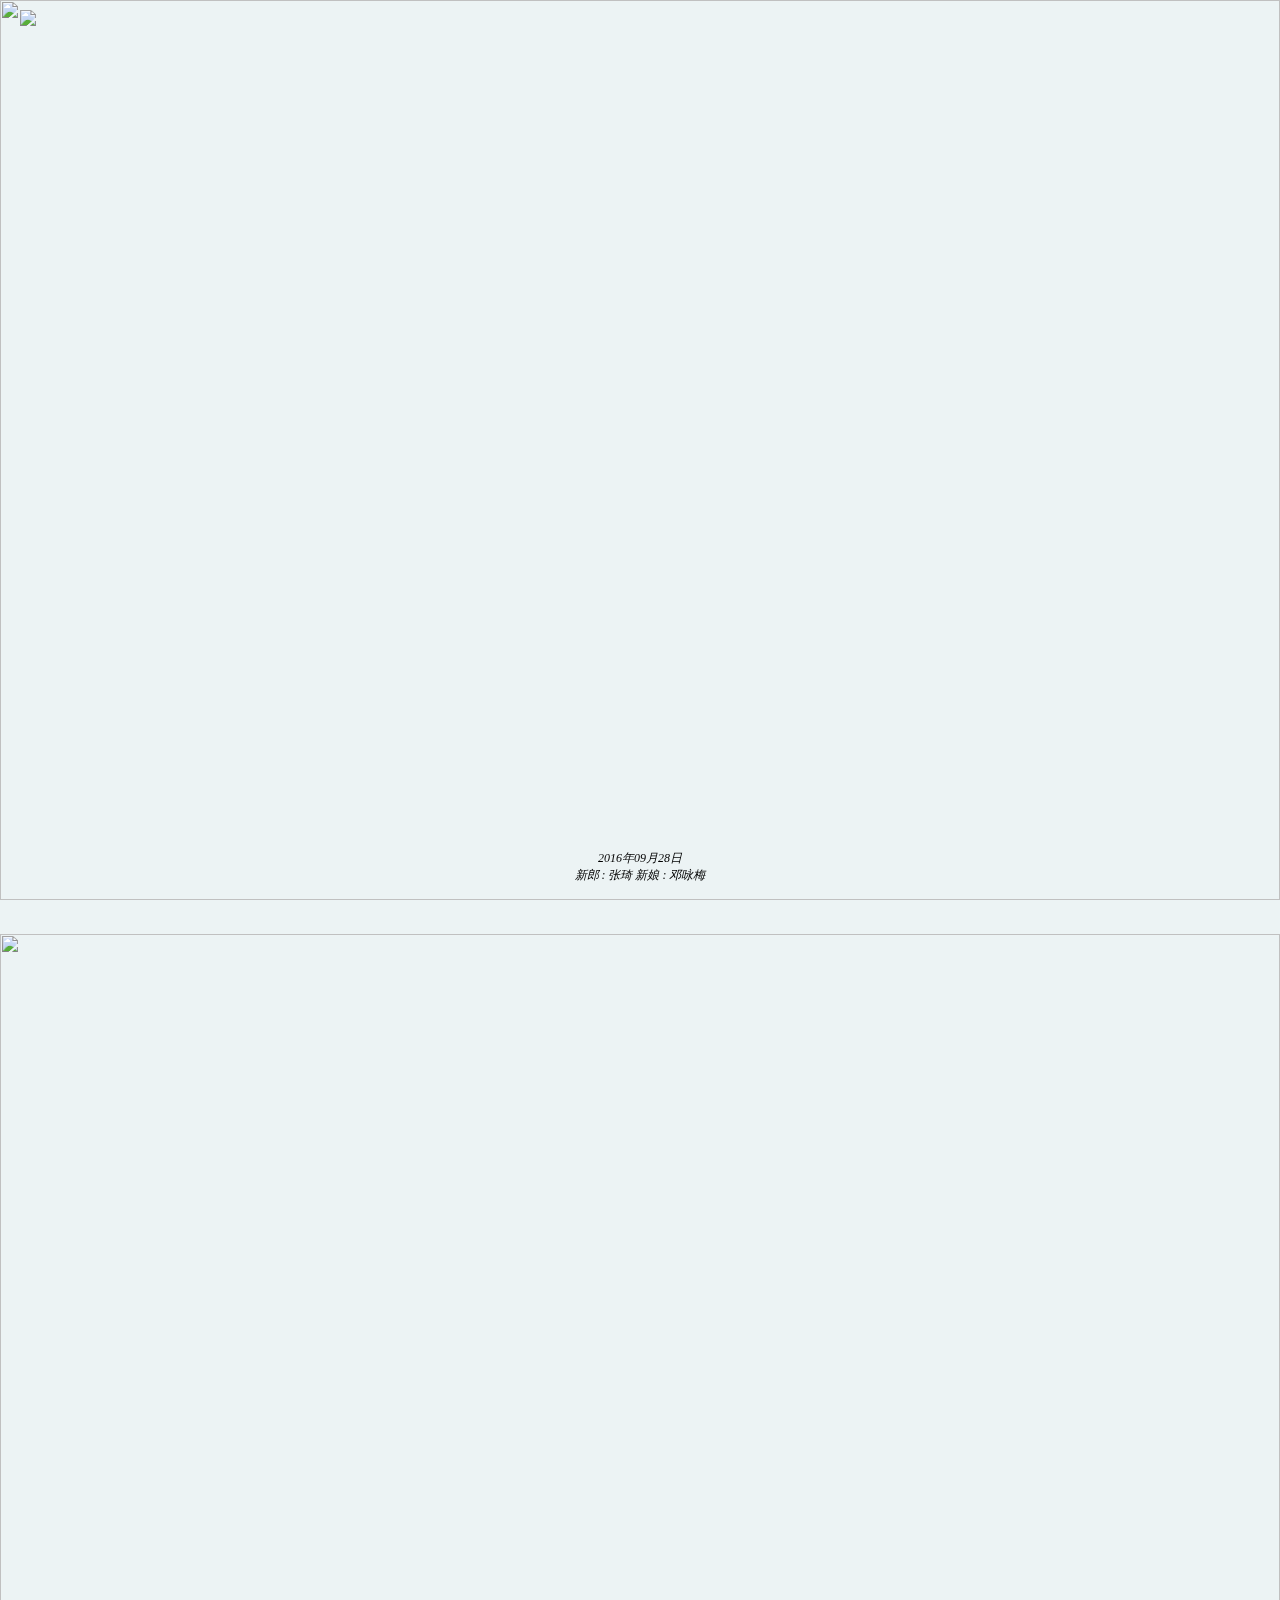
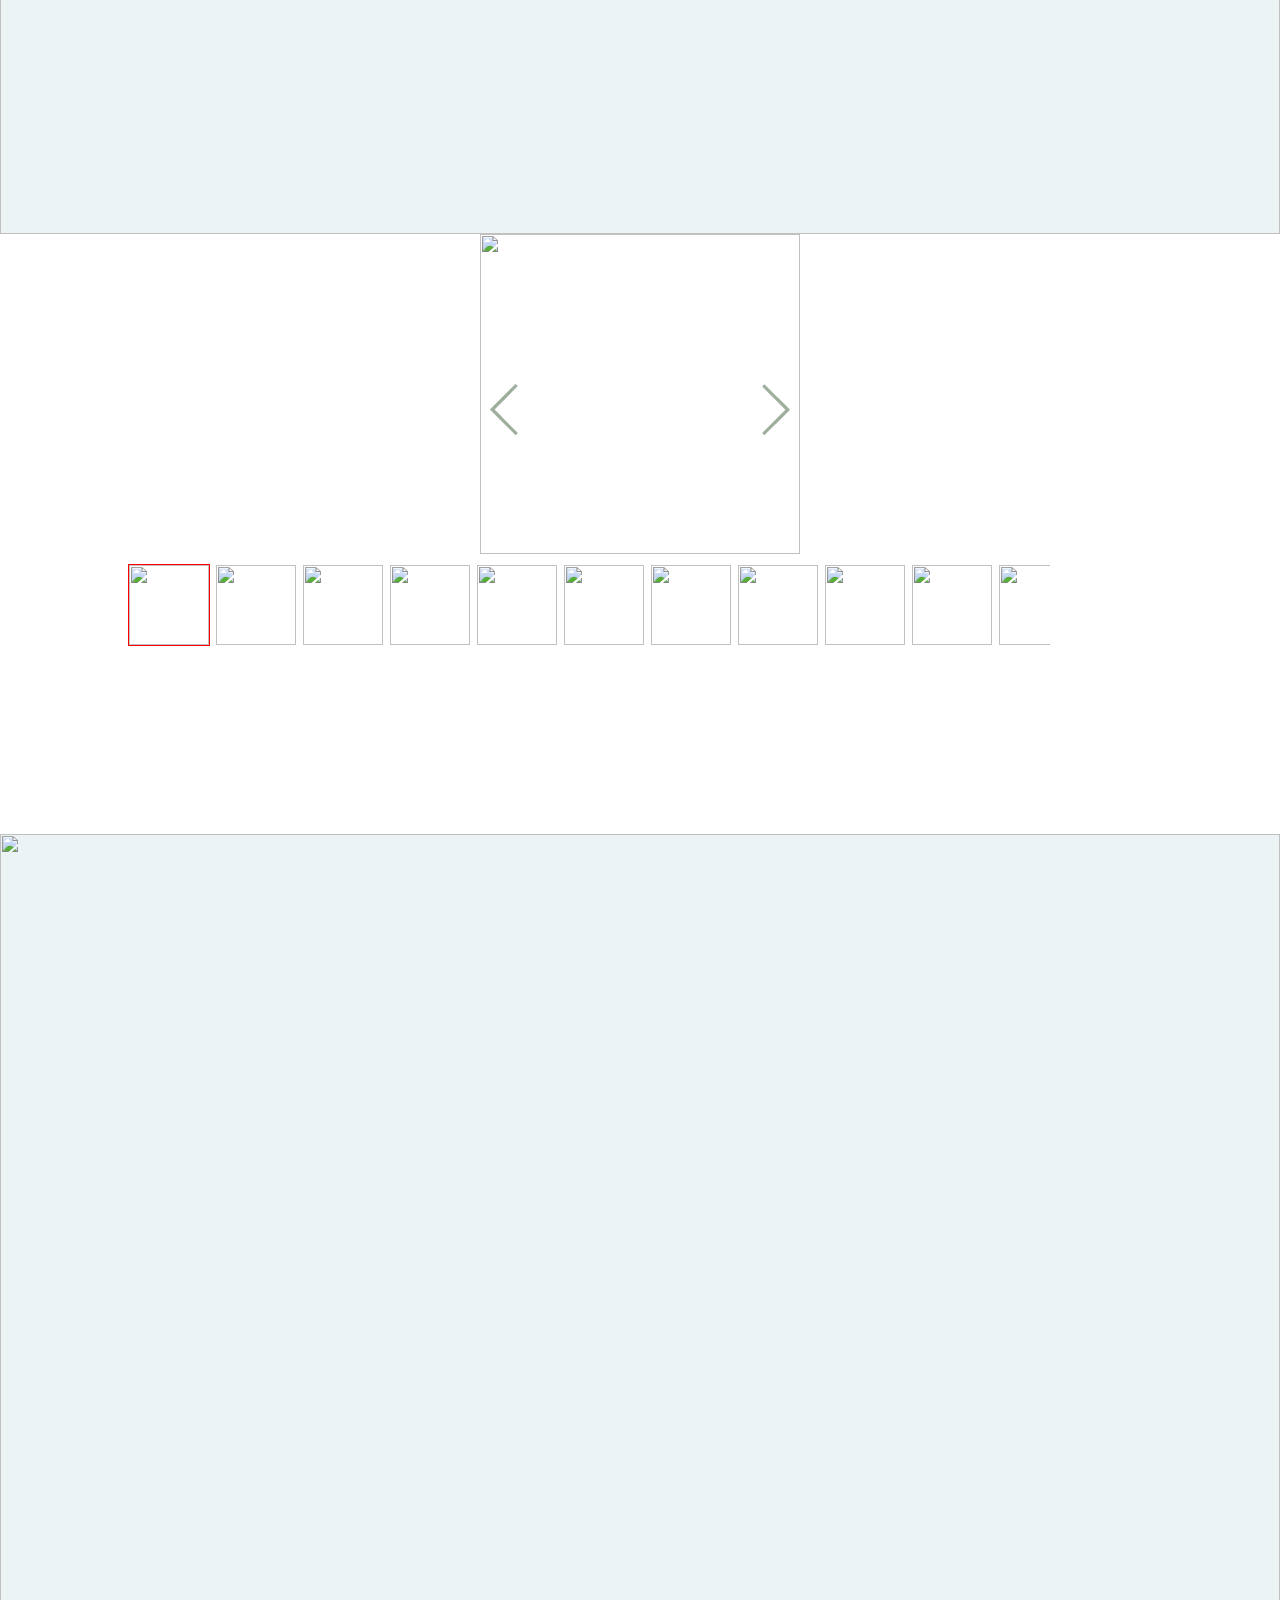
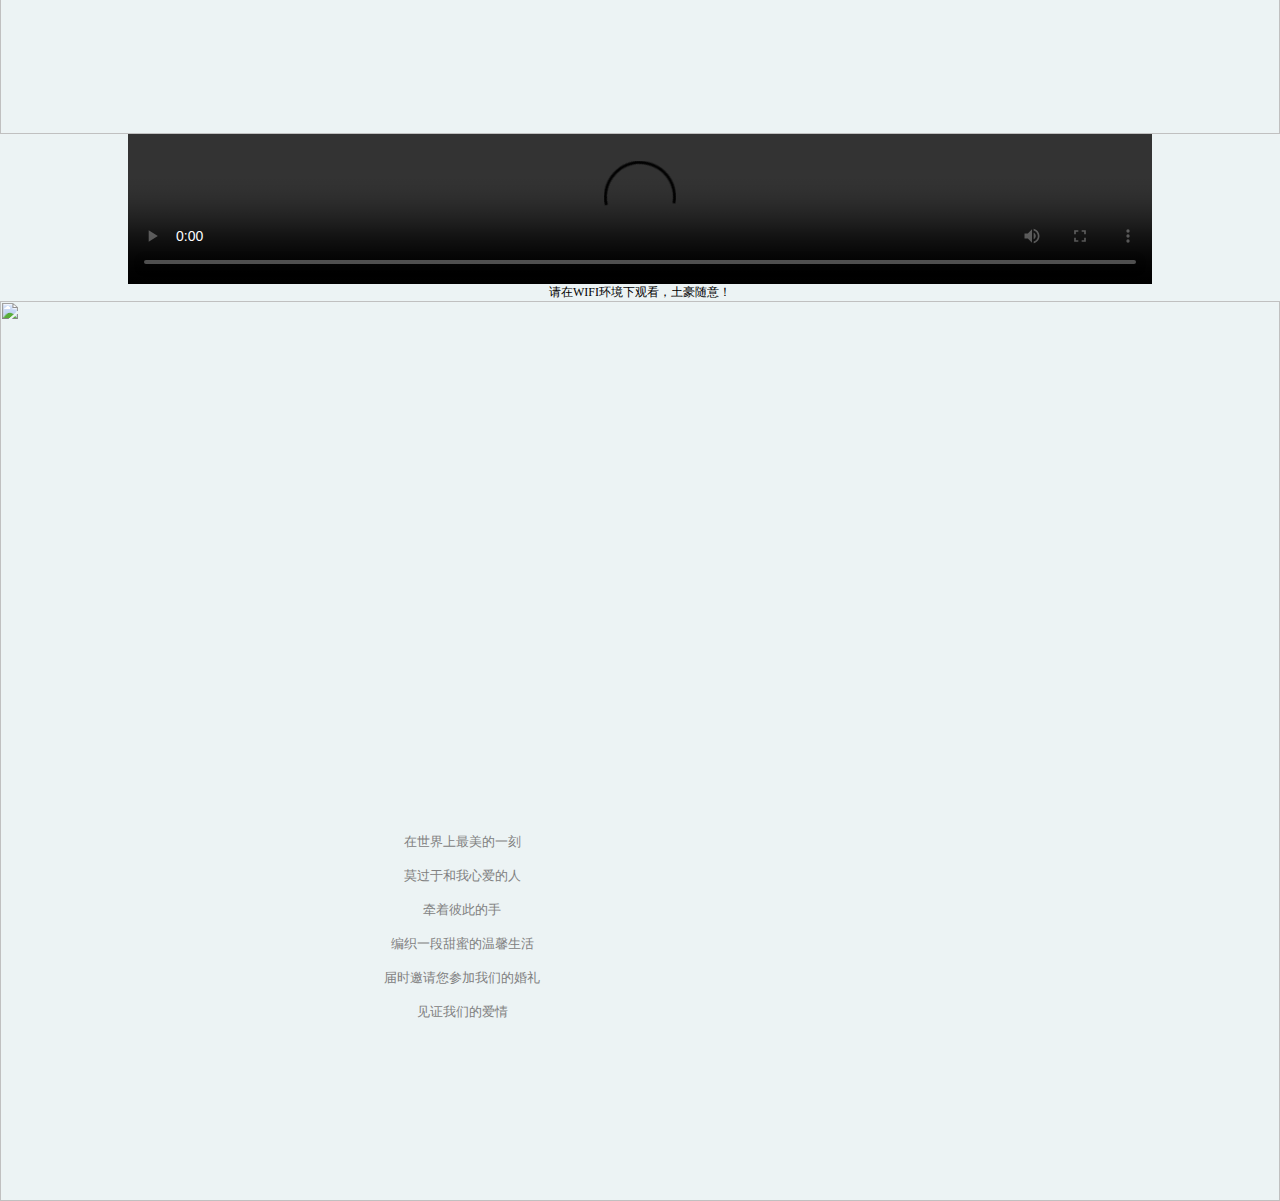
==== wedding.html @ bf387ba0 "update" ====
﻿<html>
  <head>
    <meta charset="UTF-8">
    <title>微喜贴-张琦&邓咏梅</title>
    <meta name="viewport" content="width=device-width, initial-scale=1">
    <link href="css/base.css" rel="stylesheet" type="text/css" />
    <script type="text/javascript" src="js/jquery-1.7.2.min.js" ></script>
    <script language="javascript">
      var imgUrl = "http://server.fjqyx.com:8079/userPhoto/3105/46950/S003.jpg";  //注意必须是绝对路径

       var lineLink = "https://qywed.github.io/wedding.html";   //同样，必须是绝对路径
       var descContent = '时间: 2016-9-28 12:00\r\n地点: 湖北省黄冈市蕲春县张榜镇'; //分享给朋友或朋友圈时的文字简介
       var shareTitle = '张琦&邓咏梅';  //分享title
       var appid = ''; //apiID，可留空
       
       function shareFriend() {
           WeixinJSBridge.invoke('sendAppMessage',{
               "appid": appid,
               "img_url": imgUrl,
               "img_width": "200",
               "img_height": "200",
               "link": lineLink,
               "desc": descContent,
               "title": shareTitle
           }, function(res) {
               //_report('send_msg', res.err_msg);
           })
       }
       function shareTimeline() {
           WeixinJSBridge.invoke('shareTimeline',{
               "img_url": imgUrl,
               "img_width": "200",
               "img_height": "200",
               "link": lineLink,
               "desc": descContent,
               "title": shareTitle
           }, function(res) {
                  //_report('timeline', res.err_msg);
           });
       }
       function shareWeibo() {
           WeixinJSBridge.invoke('shareWeibo',{
               "content": descContent,
               "url": lineLink,
           }, function(res) {
               //_report('weibo', res.err_msg);
           });
       }
       // 当微信内置浏览器完成内部初始化后会触发WeixinJSBridgeReady事件。
       document.addEventListener('WeixinJSBridgeReady', function onBridgeReady() {
           // 发送给好友
           WeixinJSBridge.on('menu:share:appmessage', function(argv){
               shareFriend();
           });
           // 分享到朋友圈
           WeixinJSBridge.on('menu:share:timeline', function(argv){
               shareTimeline();
           });
           // 分享到微博
           WeixinJSBridge.on('menu:share:weibo', function(argv){
               shareWeibo();
           });
       }, false);
    </script>
  </head>
  <style type="text/css">
.ban{ width: 100%; height:600px; position:relative; overflow:hidden;margin:0px auto 0 auto;background:#fff;padding:0px;}
.ban2{ width:320px; height:320px; position:relative; overflow:hidden;}
.ban2 ul{ position:absolute; left:0; top:0;}
.ban2 ul li{width:320px; height:320px;}
.prev{ float:left; cursor:pointer;}
.num{ height:82px;overflow:hidden; width:90%; position:relative;float:left;}
.min_pic{ padding-top:10px; width:80%;}
.num ul{ position:absolute; left:0; top:0;}
.num ul li{ width:80px; height:80px; margin-right:5px; padding:1px;}
.num ul li.on{ border:1px solid red; padding:0;}
.prev1{ position:absolute; top:150px; left:10px; width:28px; height:51px;z-index:9;cursor:pointer;}
.next1{ position:absolute; top:150px; right:10px; width:28px; height:51px;z-index:9;cursor:pointer;}
.mhc{ background:#000; width:100%;opacity:0.5;-moz-opacity:0.5;filter:alpha(Opacity=50); position:absolute; left:0; top:0; display:none;}

#float_dlg{position: fixed;top:10px;left: 20px;animation: spin 6s linear infinite;}
#bNav, #bNav2{text-align:center;}
/*动画方法*/
@keyframes spin {
0% {
       transform:rotate(0deg);
 }
 100% {
       transform:rotate(360deg);
 }
}
  </style>
  <body style="background: #ECF3F4">
    <audio id="bgmusic" controls="controls" Played="1" src="sound/love.m4a" hidden="true" >
    不支持audio
    </audio>
    <center>
      <div style="position:relative;text-align:center;">
        <img src="http://m.fjqyx.com/invite/templates/template4/img/cover.png" width="100%"/>
        <div style="position:relative;bottom:50px;z-index:10" border=1>
          <i>
            <p>2016年09月28日</p>
            <p>新郎 : 张琦   新娘 : 邓咏梅</p>      
          </i>
        </div>
      </div>
      <img src="http://m.fjqyx.com/invite/templates/template4/img/photo.png" width="100%" />
      <div class="ban" id="demo1">
      <div class="ban2" id="ban_pic1">
        <div class="prev1" id="prev1"><img src="images/index_tab_l.png" width="28" height="51"  alt=""/></div>
        <div class="next1" id="next1"><img src="images/index_tab_r.png" width="28" height="51"  alt=""/></div>
        <ul id="bNav">
          <li><a href="javascript:;"><img src="http://server.fjqyx.com:8079/userPhoto/3105/46950/S001.jpg" height="320" alt=""/></a></li>
          <li><a href="javascript:;"><img src="http://server.fjqyx.com:8079/userPhoto/3105/46950/S002.jpg" height="320" alt=""/></a></li>
          <li><a href="javascript:;"><img src="http://server.fjqyx.com:8079/userPhoto/3105/46950/S003.jpg" height="320" alt=""/></a></li>
          <li><a href="javascript:;"><img src="http://server.fjqyx.com:8079/userPhoto/3105/46950/S004.jpg" height="320" alt=""/></a></li>
          <li><a href="javascript:;"><img src="http://server.fjqyx.com:8079/userPhoto/3105/46950/S005.jpg" height="320" alt=""/></a></li>
          <li><a href="javascript:;"><img src="http://server.fjqyx.com:8079/userPhoto/3105/46950/S006.jpg" height="320" alt=""/></a></li>
          <li><a href="javascript:;"><img src="http://server.fjqyx.com:8079/userPhoto/3105/46950/S007.jpg" height="320" alt=""/></a></li>
          <li><a href="javascript:;"><img src="http://server.fjqyx.com:8079/userPhoto/3105/46950/S008.jpg" height="320" alt=""/></a></li>
          <li><a href="javascript:;"><img src="http://server.fjqyx.com:8079/userPhoto/3105/46950/S009.jpg" height="320" alt=""/></a></li>
          <li><a href="javascript:;"><img src="http://server.fjqyx.com:8079/userPhoto/3105/46950/S010.jpg" height="320" alt=""/></a></li>
          <li><a href="javascript:;"><img src="http://server.fjqyx.com:8079/userPhoto/3105/46950/S011.jpg" height="320" alt=""/></a></li>
          <li><a href="javascript:;"><img src="http://server.fjqyx.com:8079/userPhoto/3105/46950/S012.jpg" height="320" alt=""/></a></li>
          <li><a href="javascript:;"><img src="http://server.fjqyx.com:8079/userPhoto/3105/46950/S013.jpg" height="320" alt=""/></a></li>
          <li><a href="javascript:;"><img src="http://server.fjqyx.com:8079/userPhoto/3105/46950/S014.jpg" height="320" alt=""/></a></li>
          <li><a href="javascript:;"><img src="http://server.fjqyx.com:8079/userPhoto/3105/46950/S015.jpg" height="320" alt=""/></a></li>
        </ul>
      </div>
      <div class="min_pic">
        <div class="num clearfix" id="ban_num1">
          <ul id="bNav2">
            <li><a href="javascript:;"><img src="http://server.fjqyx.com:8079/userPhoto/3105/46950/S001.jpg" height="80" alt=""/></a></li>
            <li><a href="javascript:;"><img src="http://server.fjqyx.com:8079/userPhoto/3105/46950/S002.jpg" height="80" alt=""/></a></li>
            <li><a href="javascript:;"><img src="http://server.fjqyx.com:8079/userPhoto/3105/46950/S003.jpg" height="80" alt=""/></a></li>
            <li><a href="javascript:;"><img src="http://server.fjqyx.com:8079/userPhoto/3105/46950/S004.jpg" height="80" alt=""/></a></li>
            <li><a href="javascript:;"><img src="http://server.fjqyx.com:8079/userPhoto/3105/46950/S005.jpg" height="80" alt=""/></a></li>
            <li><a href="javascript:;"><img src="http://server.fjqyx.com:8079/userPhoto/3105/46950/S006.jpg" height="80" alt=""/></a></li>
            <li><a href="javascript:;"><img src="http://server.fjqyx.com:8079/userPhoto/3105/46950/S007.jpg" height="80" alt=""/></a></li>
            <li><a href="javascript:;"><img src="http://server.fjqyx.com:8079/userPhoto/3105/46950/S008.jpg" height="80" alt=""/></a></li>
            <li><a href="javascript:;"><img src="http://server.fjqyx.com:8079/userPhoto/3105/46950/S009.jpg" height="80" alt=""/></a></li>
            <li><a href="javascript:;"><img src="http://server.fjqyx.com:8079/userPhoto/3105/46950/S010.jpg" height="80" alt=""/></a></li>
            <li><a href="javascript:;"><img src="http://server.fjqyx.com:8079/userPhoto/3105/46950/S011.jpg" height="80" alt=""/></a></li>
            <li><a href="javascript:;"><img src="http://server.fjqyx.com:8079/userPhoto/3105/46950/S012.jpg" height="80" alt=""/></a></li>
            <li><a href="javascript:;"><img src="http://server.fjqyx.com:8079/userPhoto/3105/46950/S013.jpg" height="80" alt=""/></a></li>
            <li><a href="javascript:;"><img src="http://server.fjqyx.com:8079/userPhoto/3105/46950/S014.jpg" height="80" alt=""/></a></li>
            <li><a href="javascript:;"><img src="http://server.fjqyx.com:8079/userPhoto/3105/46950/S015.jpg" height="80" alt=""/></a></li>
          </ul>
        </div>
      </div>
    </div>
    <div class="mhc"></div>
    <img src="http://m.fjqyx.com/invite/templates/template4/img/video.png" width="100%" />
    <div>
      <video src="http://server.fjqyx.com:8079/46950/out/AE1181642720.mp4" width="80%" controls="controls">
        无法播放视频
      </video>
    </div>
    <p>请在WIFI环境下观看，土豪随意！</p>
    <div style="position:relative">
      <img src="http://m.fjqyx.com/invite/templates/template4/img/yaoqing.png" width="100%" />
      <div style="position:absolute;left:30%;bottom:20%;z-index:10" border=1>
        <font size="2" color="gray">
        <p>在世界上最美的一刻</p><br />
        <p>莫过于和我心爱的人</p><br />
        <p>牵着彼此的手</p><br />
        <p>编织一段甜蜜的温馨生活</p><br />
        <p>届时邀请您参加我们的婚礼</p><br />
        <p>见证我们的爱情</p>
        </font>
      </div>
    </div>
    <div id="float_dlg">
      <img id="fbtn" src="http://m.fjqyx.com/invite/templates/template4/img/music-button.png" onclick="fonclick();">
    </div>
    <script type="text/javascript">
      var status = true;
      var floatDlg=document.getElementById("float_dlg");
      
      function fonclick(){
        var bgmusic = document.getElementById("bgmusic");
        if (status){          
          bgmusic.stop();
          floatDlg.style.webkitAnimationPlayState = "pause";
        }else{
          bgmusic.play();
          floatDlg.style.webkitAnimationPlayState = "running";
        }
        status = !status
      }
    </script>
    <script type="text/javascript" src="js/pic_tab.js"></script>
    <script type="text/javascript">
    jq('#demo1').banqh({
      box:"#demo1",//总框架
      pic:"#ban_pic1",//大图框架
      pnum:"#ban_num1",//小图框架
      pop_prev:"#prev2",//弹出框左箭头
      pop_next:"#next2",//弹出框右箭头
      prev:"#prev1",//大图左箭头
      next:"#next1",//大图右箭头
      pop_div:"#demo2",//弹出框框架
      pop_pic:"#ban_pic2",//弹出框图片框架
      mhc:".mhc",//朦灰层
      autoplay:true,//是否自动播放
      interTime:5000,//图片自动切换间隔
      delayTime:400,//切换一张图片时间
      pop_delayTime:400,//弹出框切换一张图片时间
      order:0,//当前显示的图片（从0开始）
      picdire:true,//大图滚动方向（true为水平方向滚动）
      mindire:true,//小图滚动方向（true为水平方向滚动）
      min_picnum:3,//小图显示数量
      pop_up:false//大图是否有弹出框
    });
    </script>
    </center>
  </body>
</html>
---- css/base.css ----
﻿@charset "utf-8";
/* CSS Document */
html{ overflow-y:scroll;}
html,body,div,dl,dt,dd,ul,ol,li,h1,h2,h3,h4,h5,h6,pre,form,fieldset,input,textarea,p,blockquote,th,td {margin:0;padding:0;}
body{font-family: "微软雅黑"; font-size:12px; color:#000000;word-wrap:break-word;behavior:url("csshover.htc");background:#666;}
button,input,select,textarea{ font:12px/1.5  Arial, "宋体", Helvetica,  Verdana, sans-serif; word-wrap:break-word; color:#565756;}
ul,li{ list-style:none; margin:0; padding:0;}
h1, h2, h3, h4, h5, h6{font-weight:normal; font-size:100%;} 
img{ border:none; border:0; vertical-align:middle;}
a{ text-decoration:none; outline:none;}
p{ margin:0; padding:0;}
input,select,textarea{vertical-align:middle; *font-size:100%;}
input{ margin:0;outline:none; padding:0;}
input::-ms-clear{display:none;}
.clearfix:after{
     content:".";        
     display:block;        
     height:0;        
     clear:both;        
     visibility:hidden;        

}
.clearfix{*zoom:1}
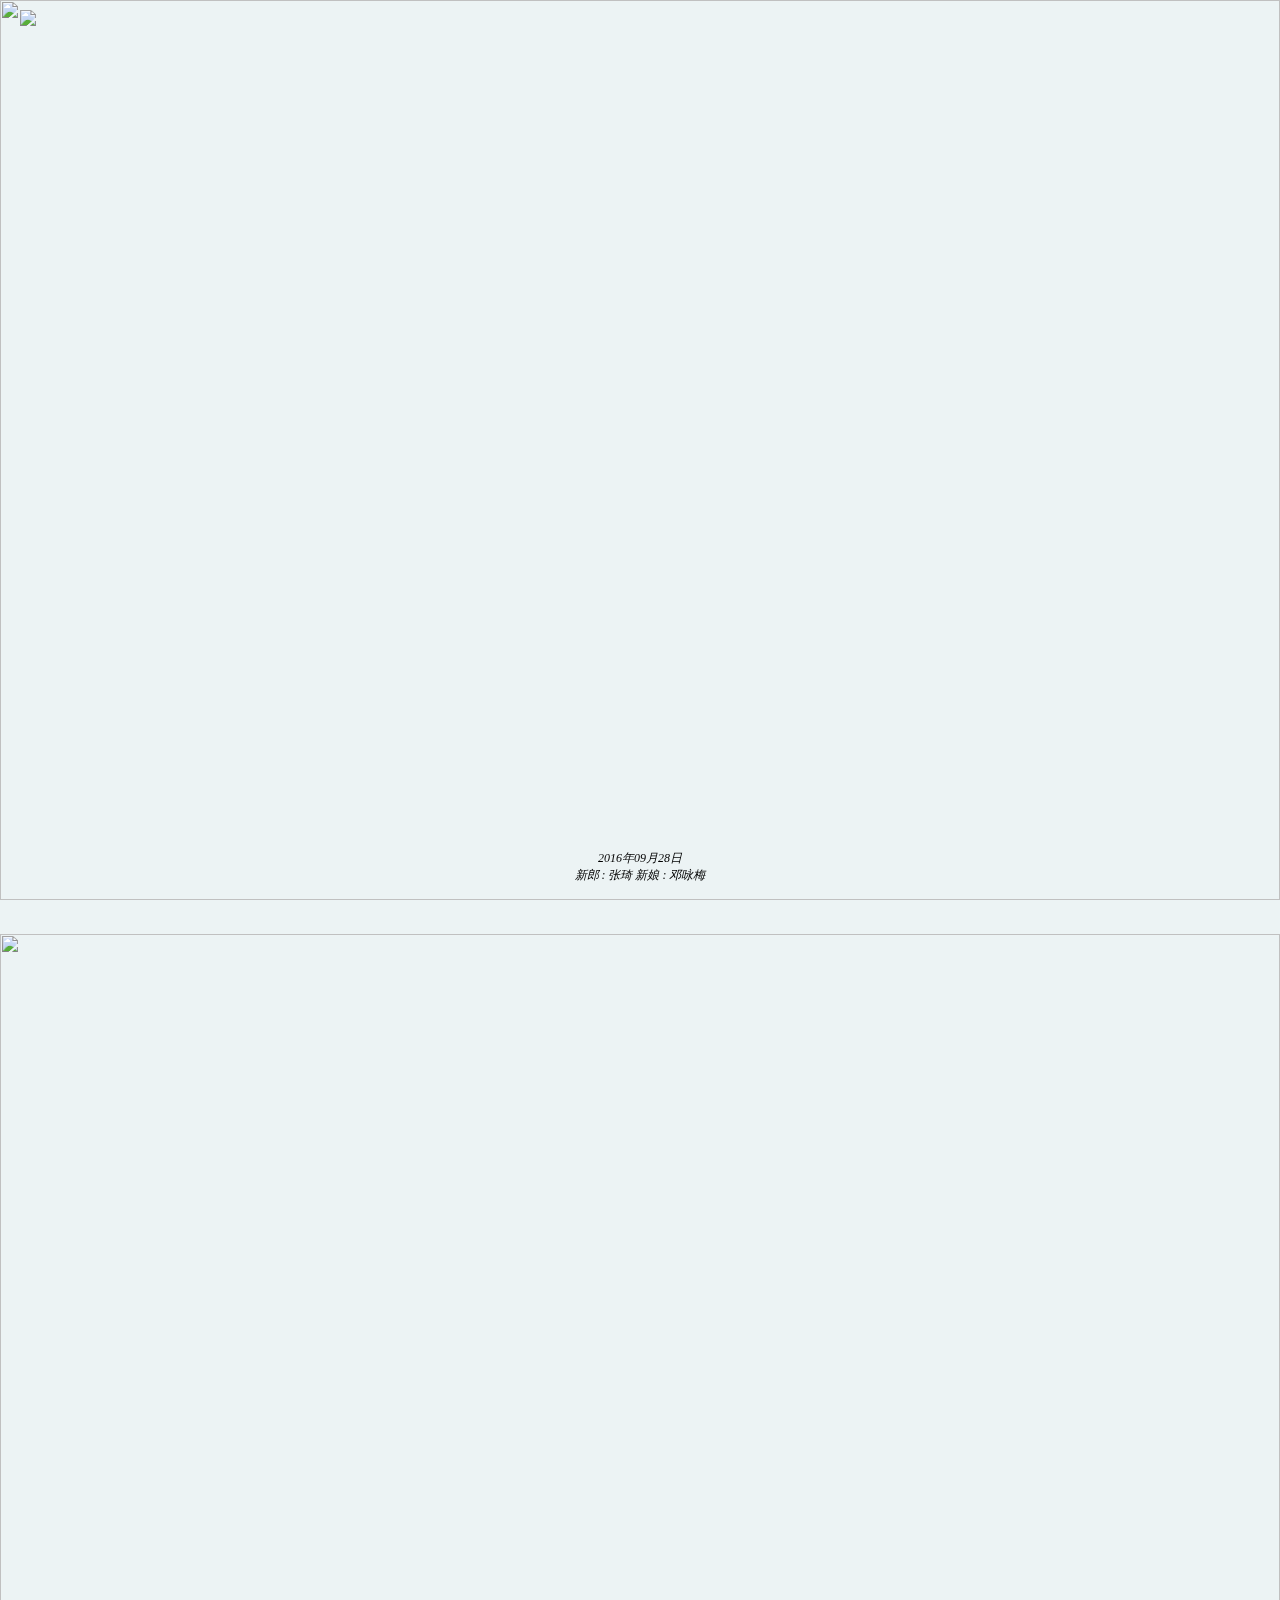
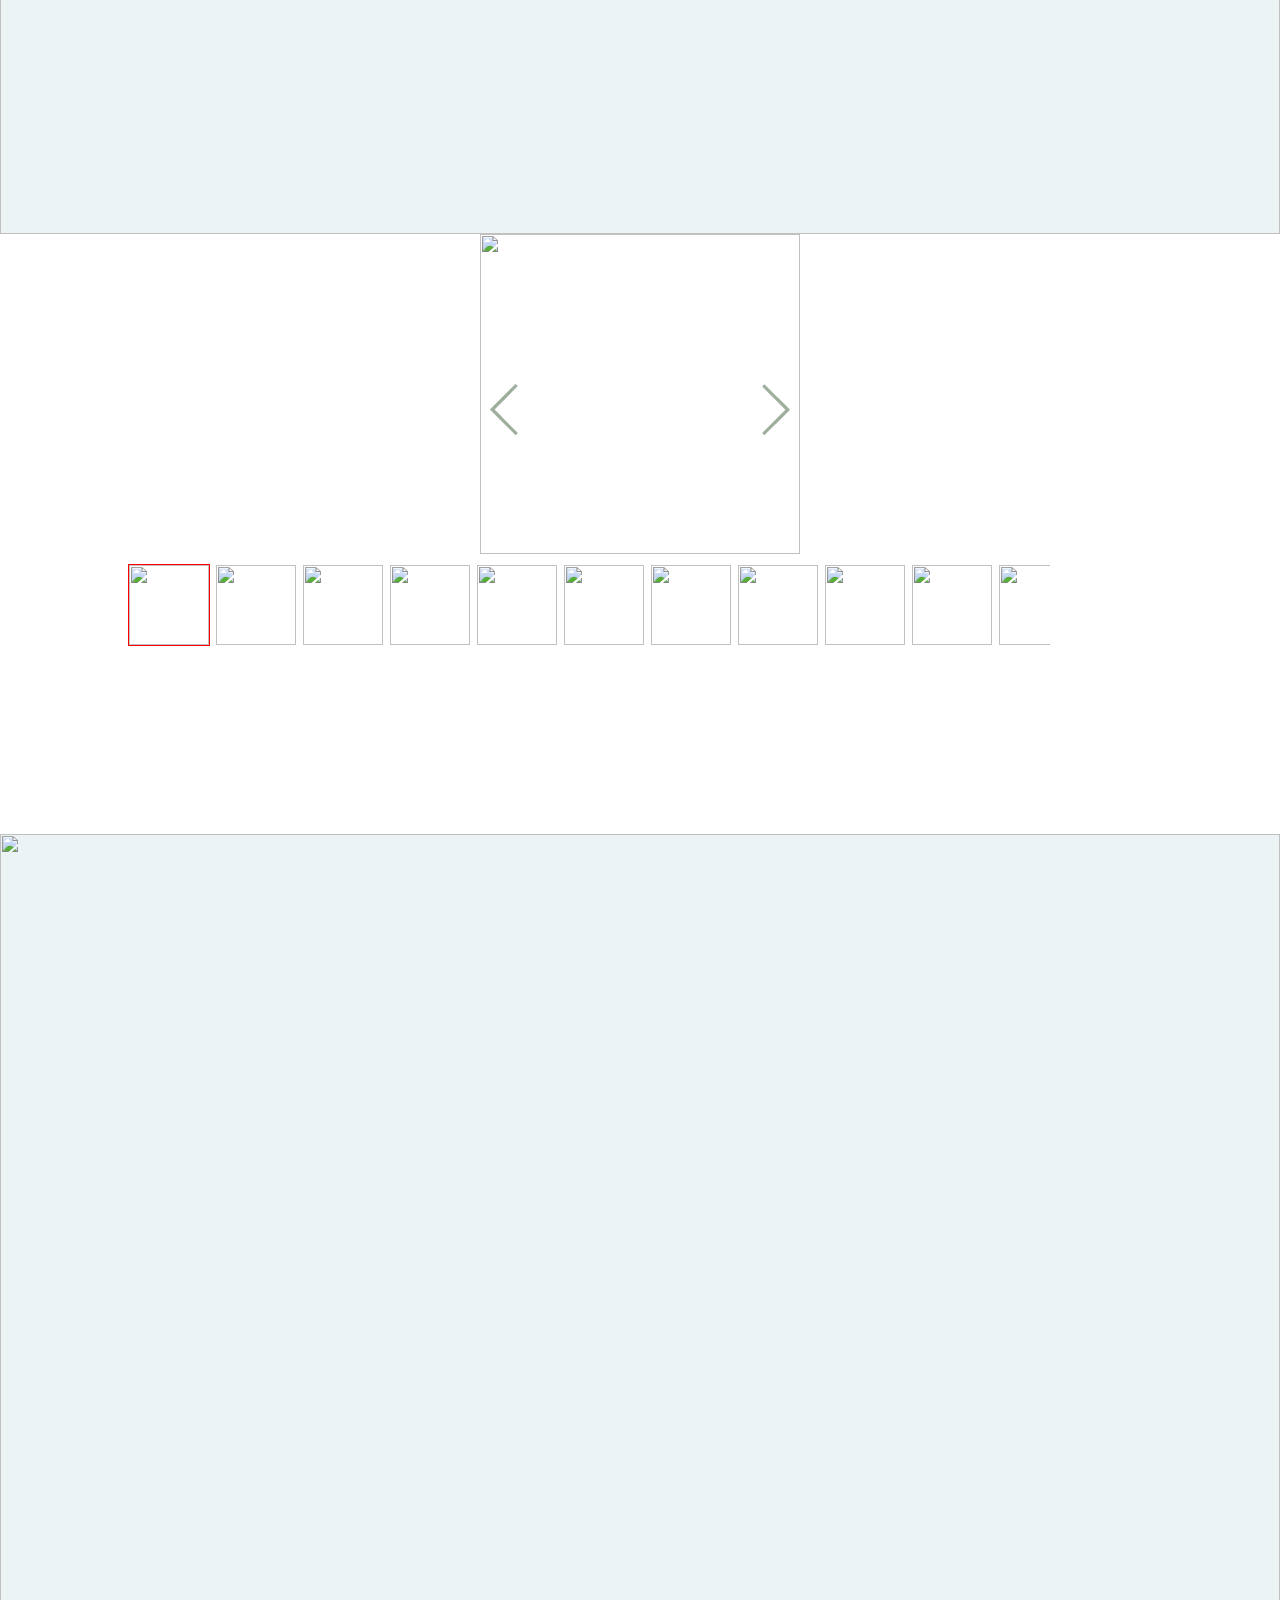
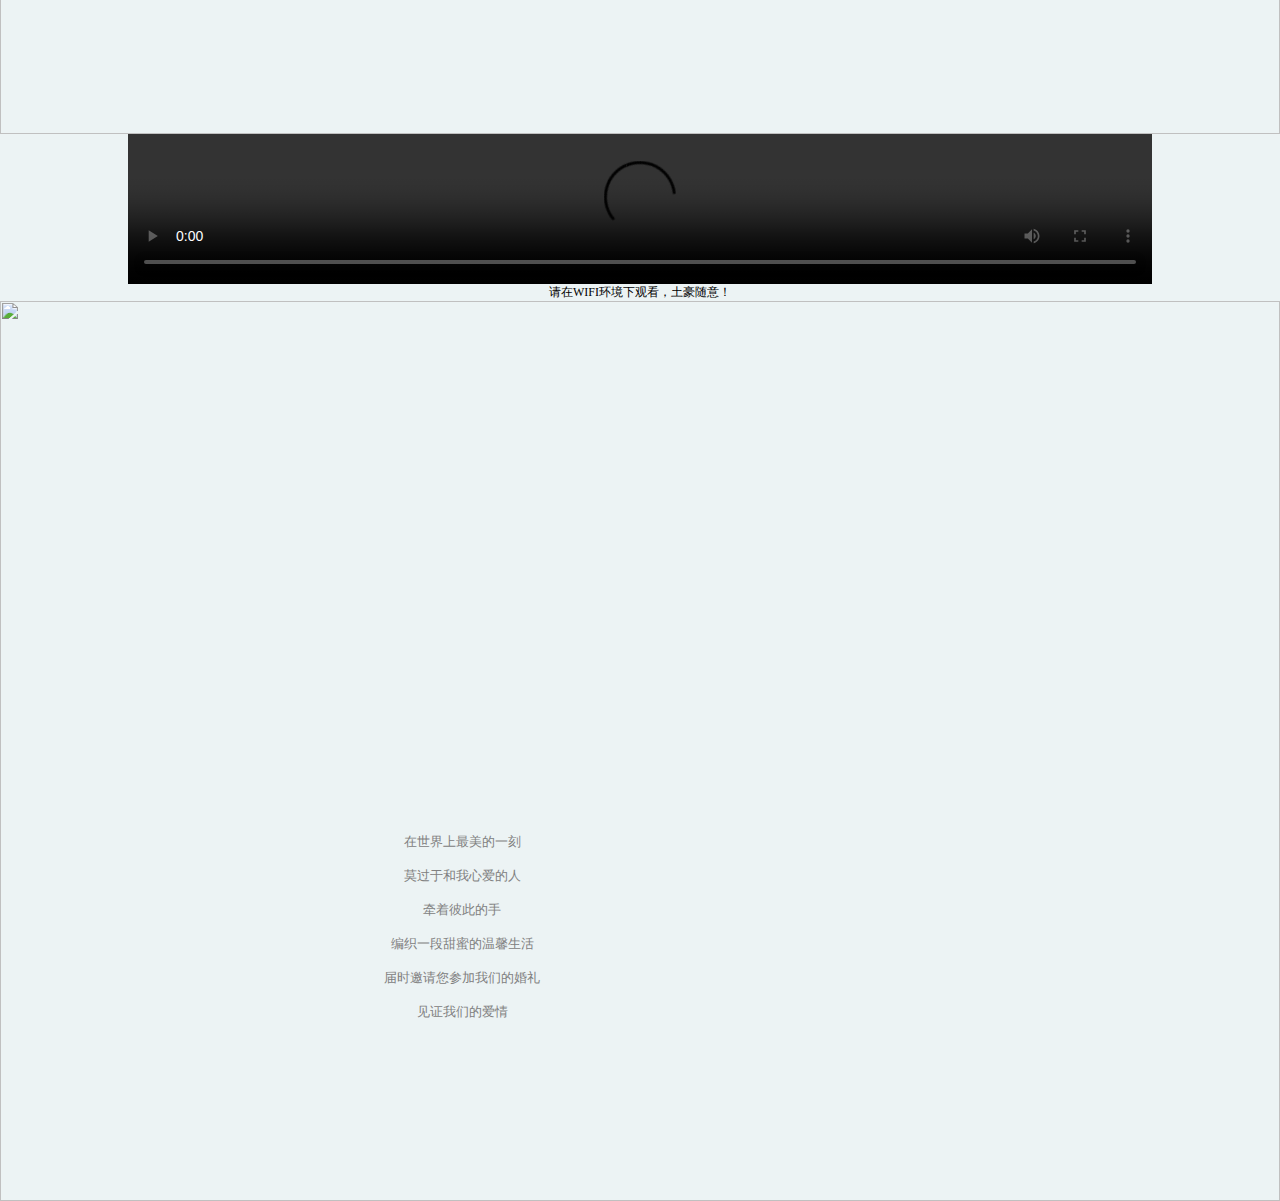
==== commit ebb1edcd: "update" ====
--- a/wedding.html
+++ b/wedding.html
@@ -91,7 +91,7 @@
 }
   </style>
   <body style="background: #ECF3F4">
-    <audio id="bgmusic" controls="controls" Played="1" src="sound/love.m4a" hidden="true" >
+    <audio id="bgmusic" class="media-audio" src="sound/love.m4a" preload loop="loop">
     不支持audio
     </audio>
     <center>
@@ -176,6 +176,19 @@
     <script type="text/javascript">
       var status = true;
       var floatDlg=document.getElementById("float_dlg");
+
+      function audioAutoPlay(id){
+        var audio = document.getElementById(id);
+        audio.play();
+
+        document.addEventListener("WeixinJSBridgeReady", function () {
+                audio.play();
+        }, false);
+        document.addEventListener('YixinJSBridgeReady', function() {
+          audio.play();
+        }, false);
+      }
+    audioAutoPlay('bgmusic');
       
       function fonclick(){
         var bgmusic = document.getElementById("bgmusic");
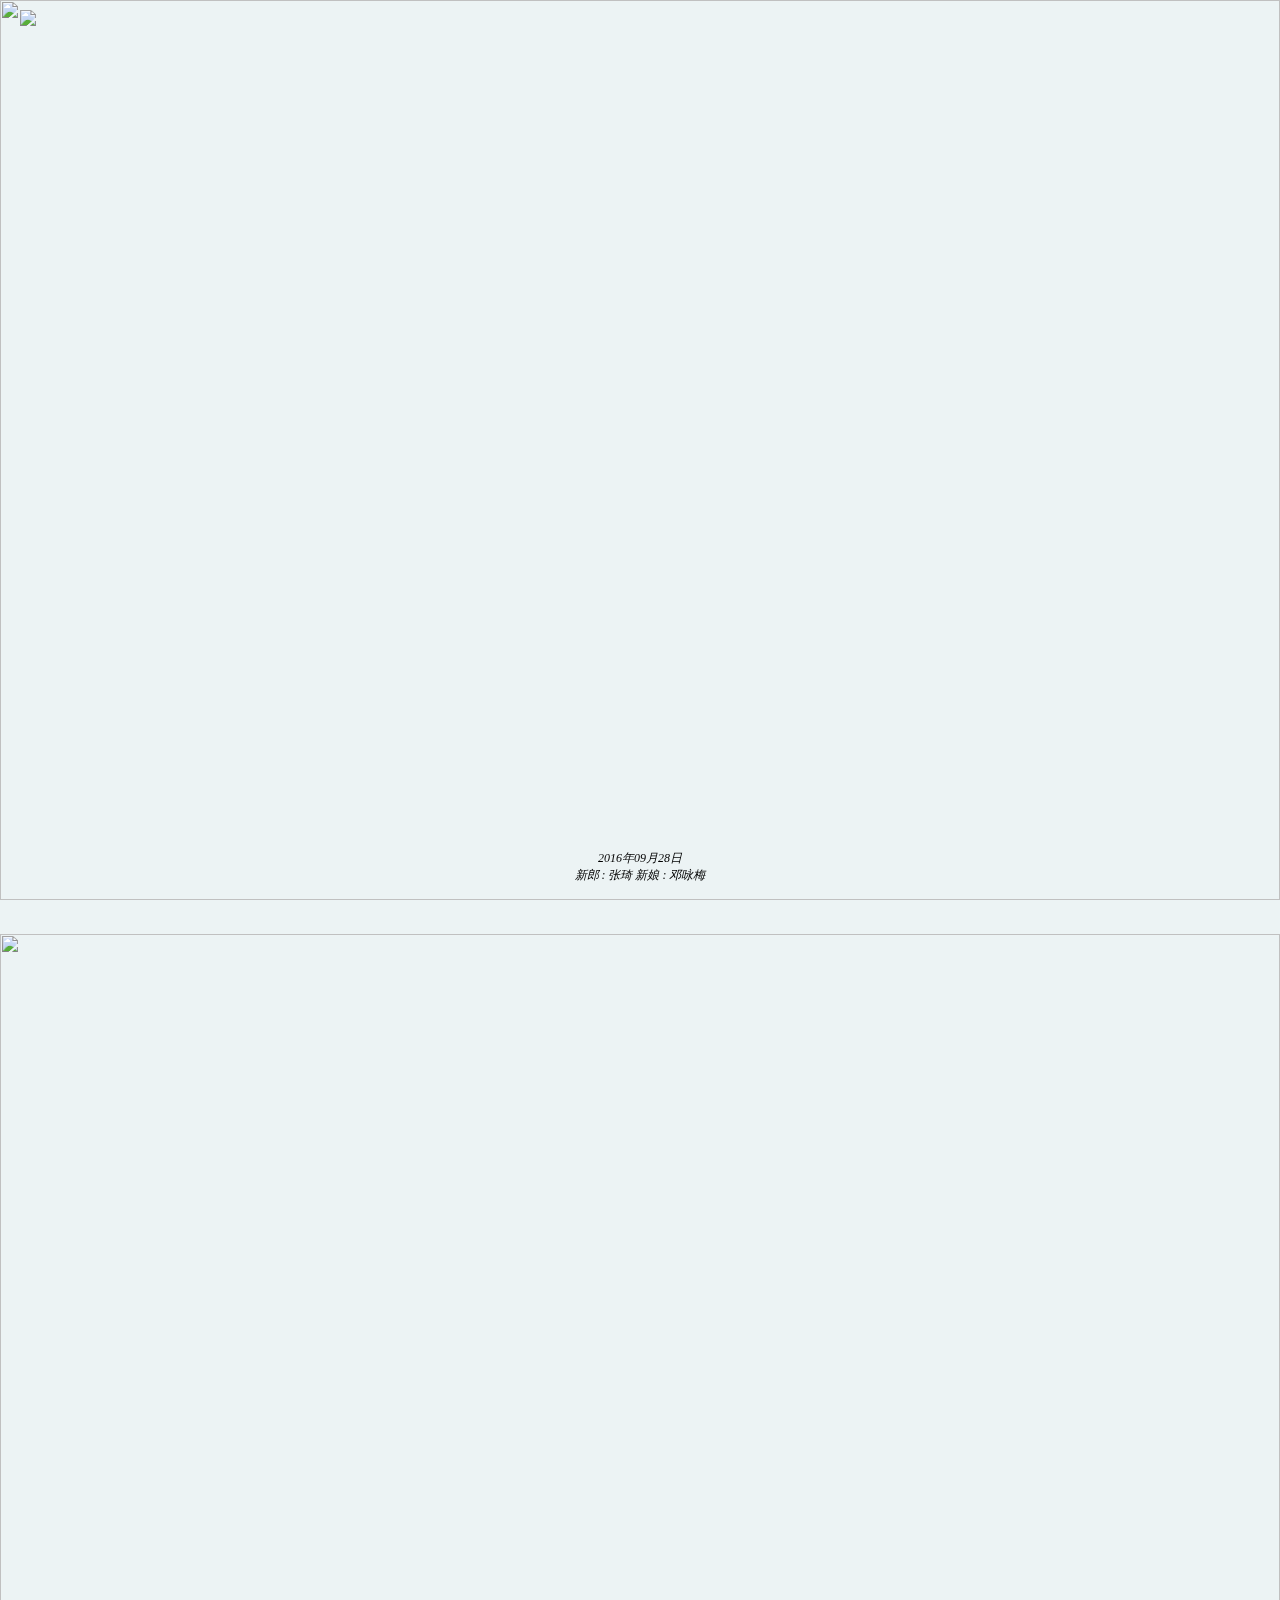
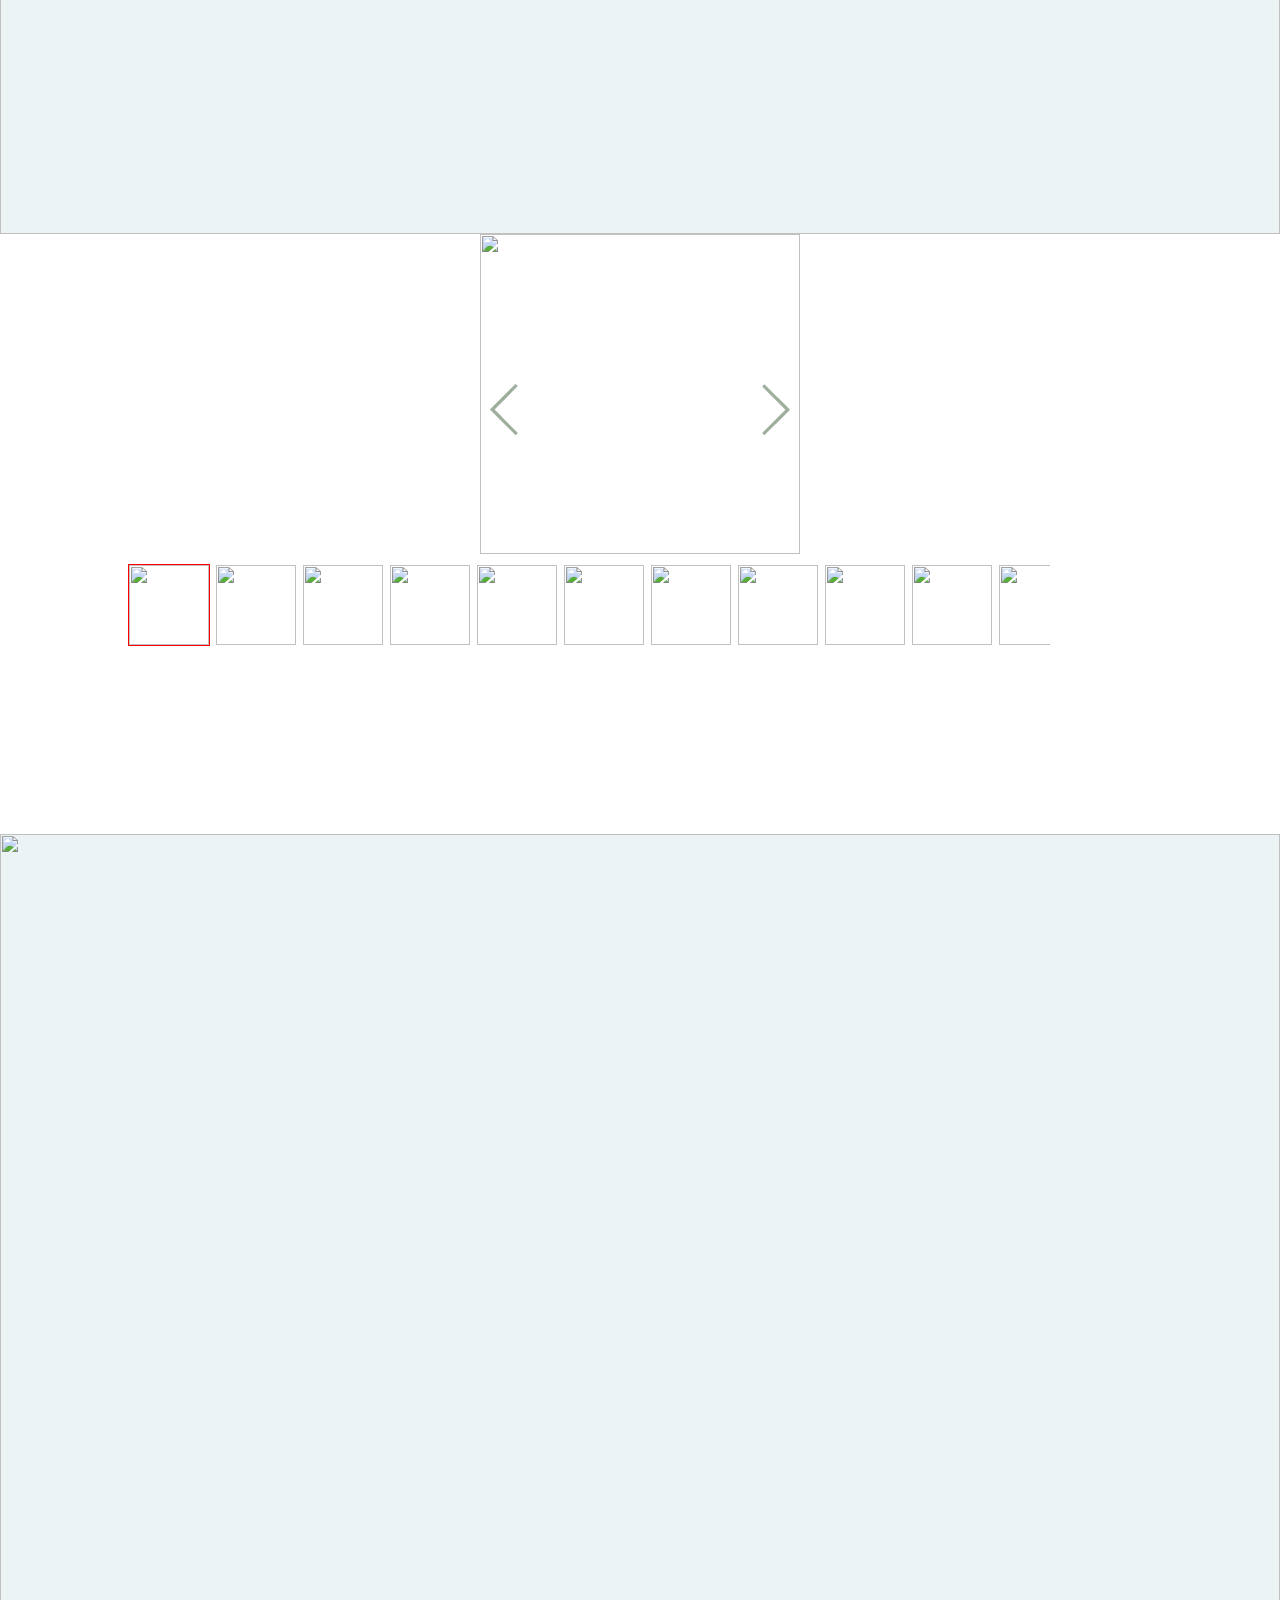
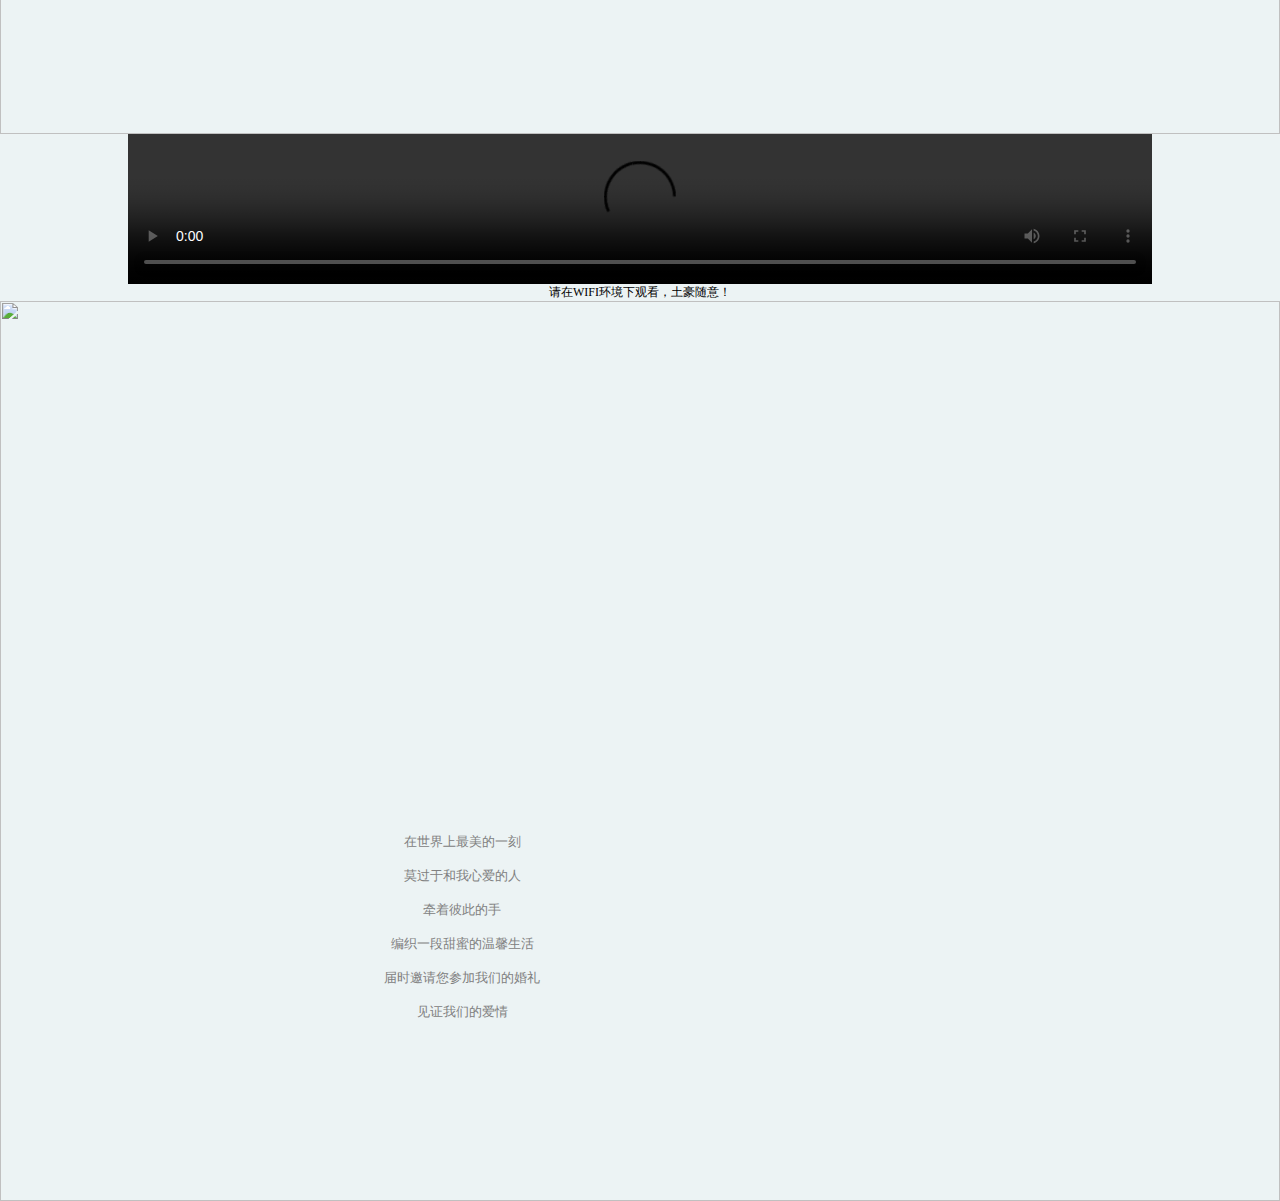
==== commit 72e83b37: "update" ====
--- a/wedding.html
+++ b/wedding.html
@@ -81,12 +81,12 @@
 #float_dlg{position: fixed;top:10px;left: 20px;animation: spin 6s linear infinite;}
 #bNav, #bNav2{text-align:center;}
 /*动画方法*/
-@keyframes spin {
+@-webkit-keyframes spin {
 0% {
-       transform:rotate(0deg);
+       -webkit-transform:rotate(0deg);
  }
  100% {
-       transform:rotate(360deg);
+       -webkit-transform:rotate(360deg);
  }
 }
   </style>
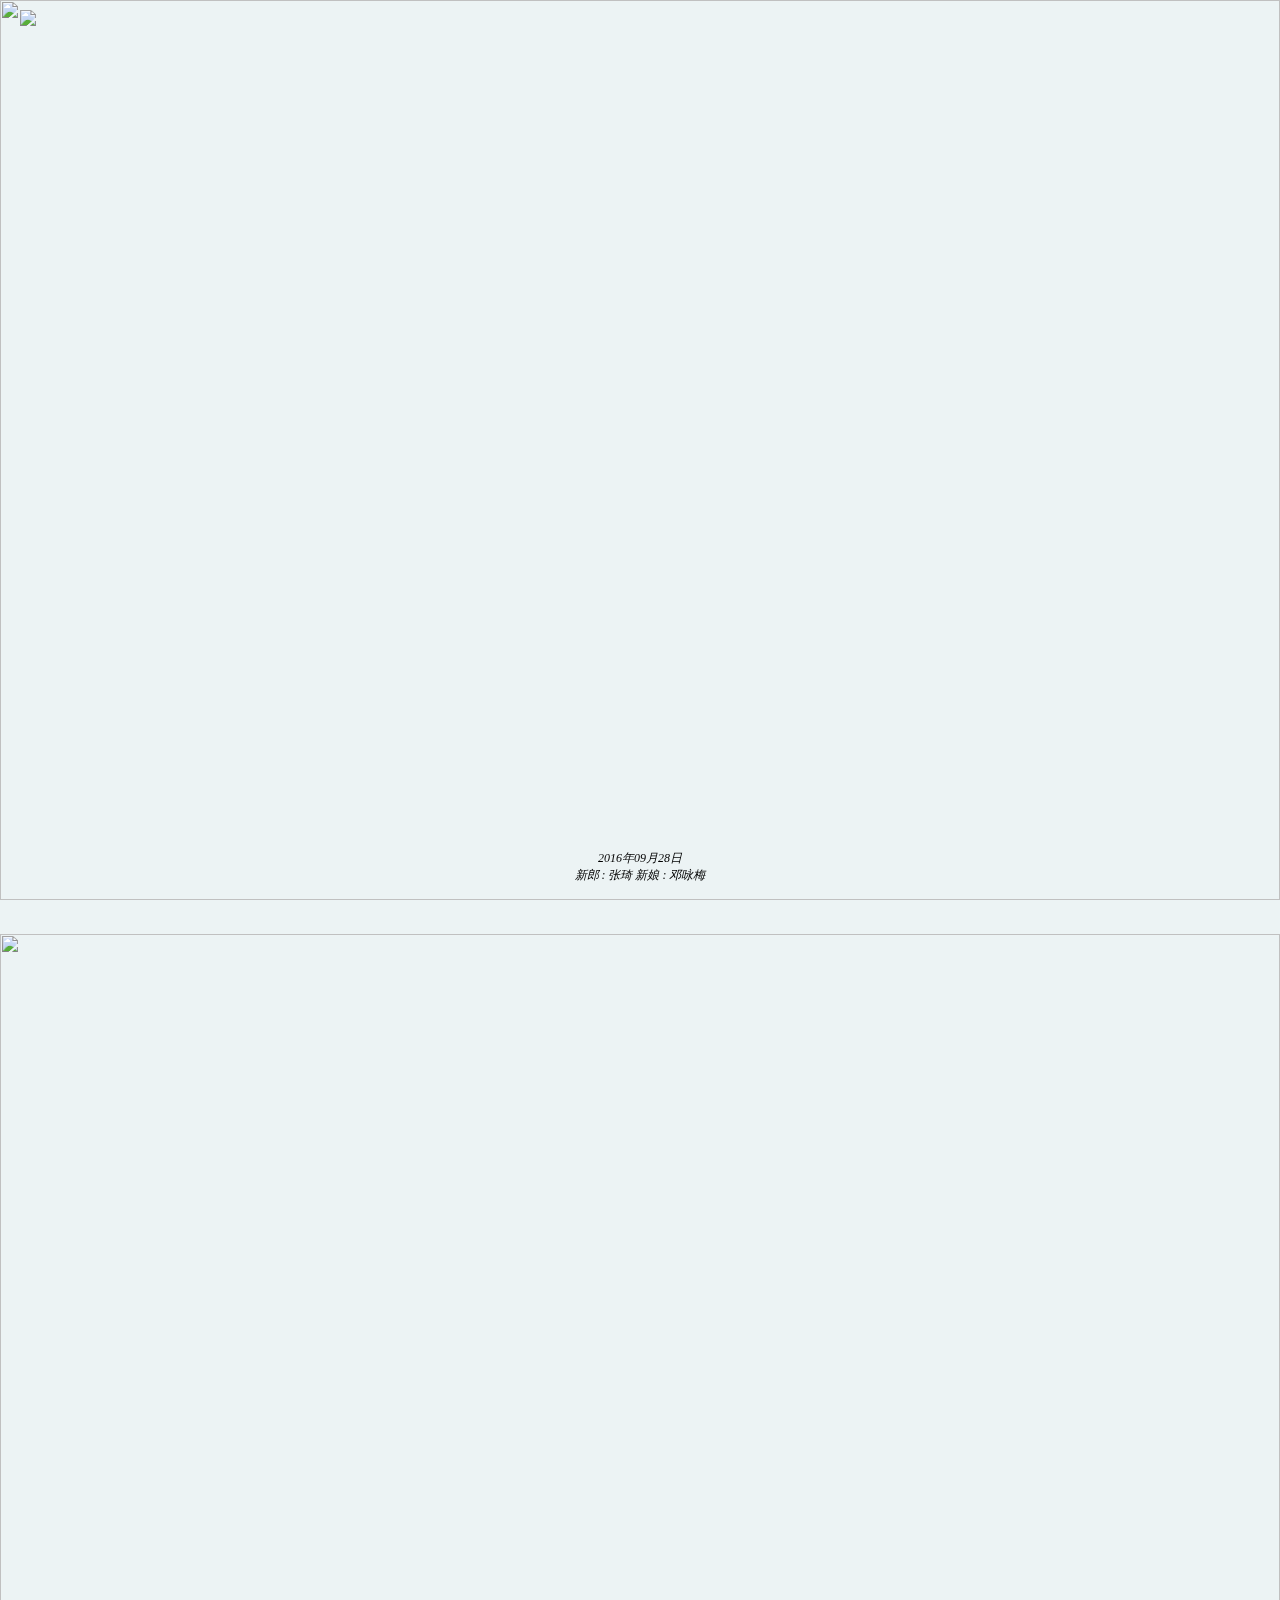
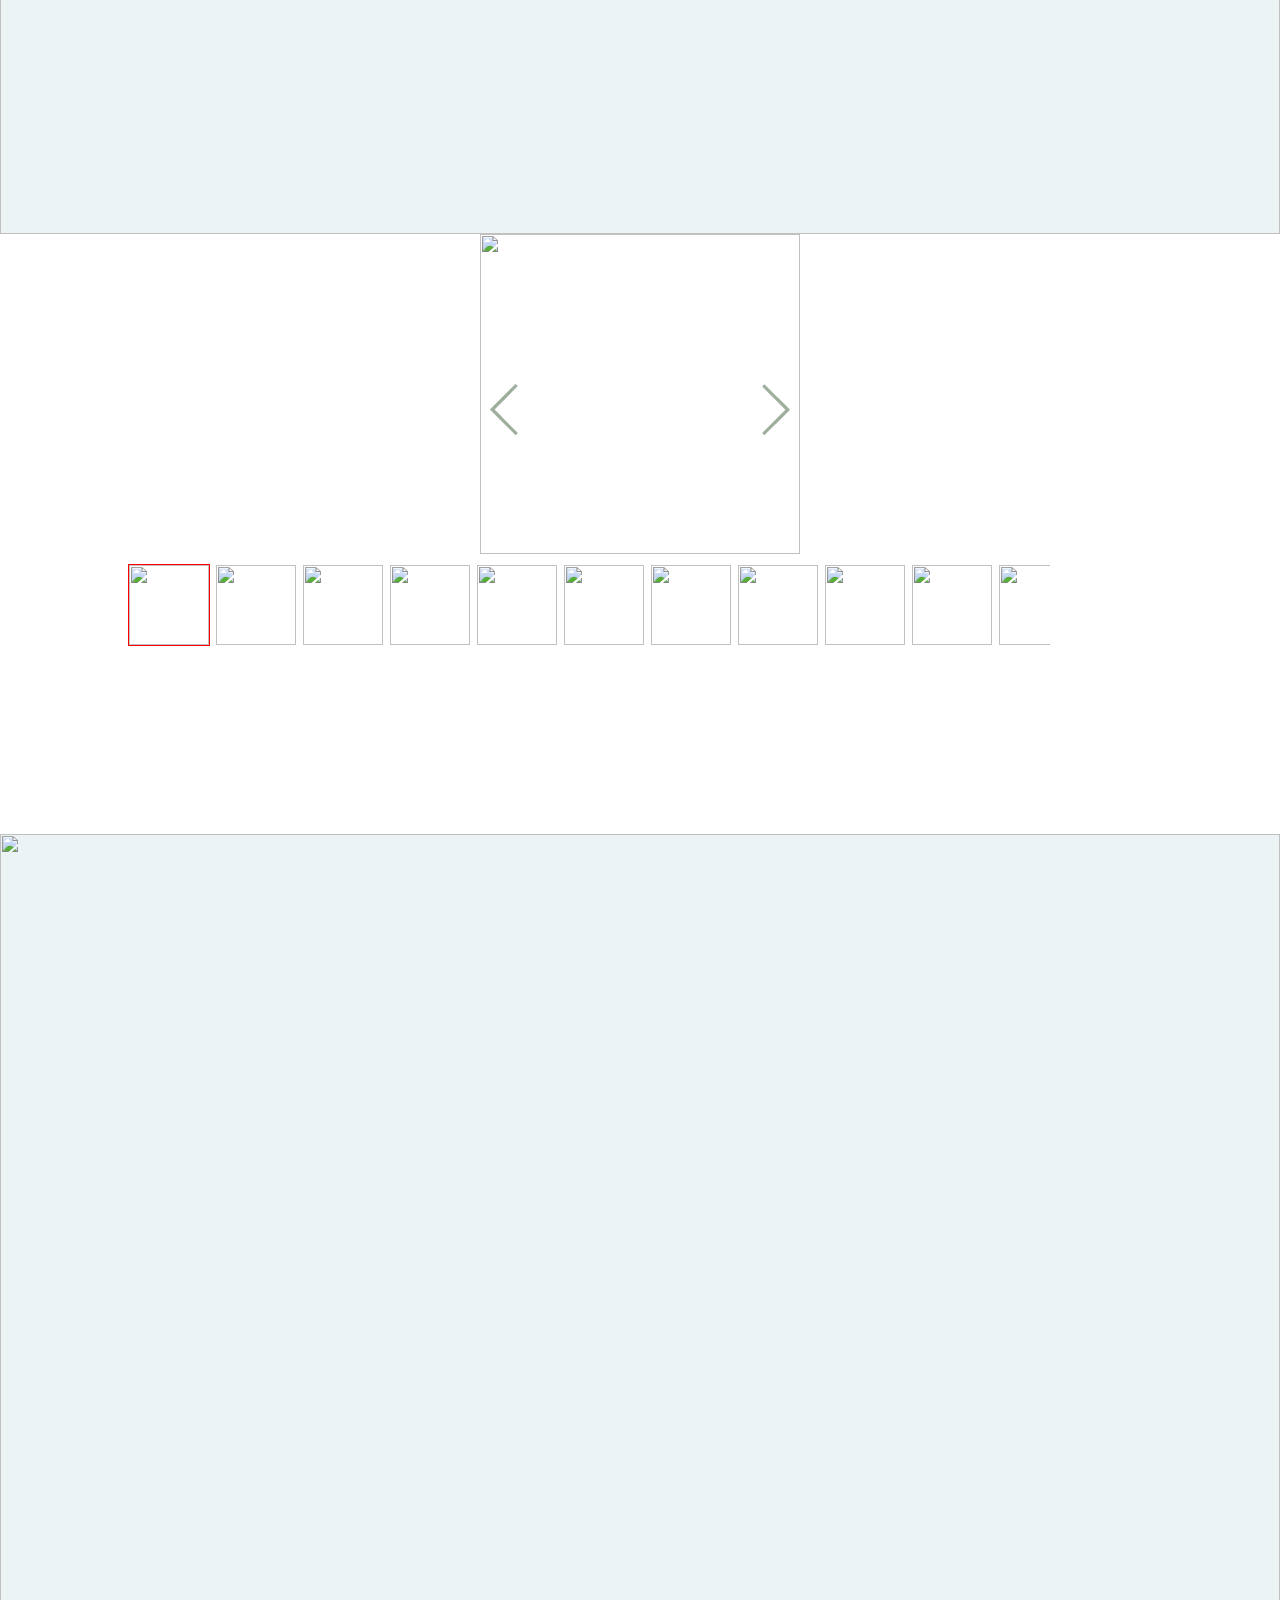
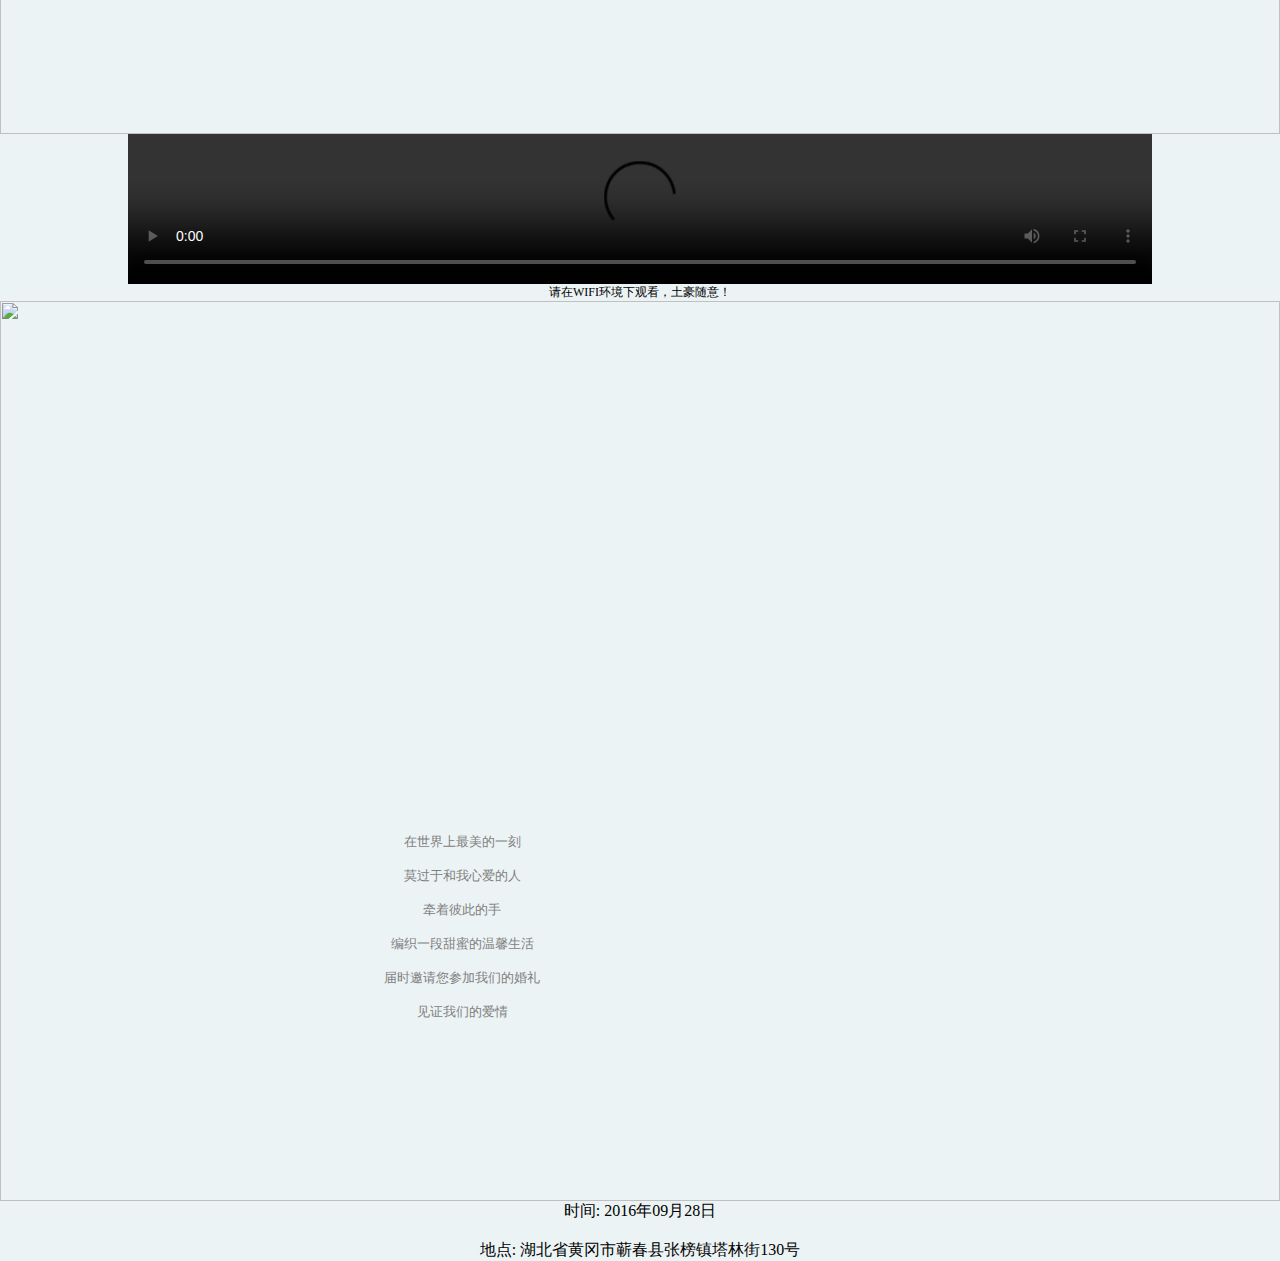
==== commit f9973548: "update" ====
--- a/wedding.html
+++ b/wedding.html
@@ -78,7 +78,12 @@
 .next1{ position:absolute; top:150px; right:10px; width:28px; height:51px;z-index:9;cursor:pointer;}
 .mhc{ background:#000; width:100%;opacity:0.5;-moz-opacity:0.5;filter:alpha(Opacity=50); position:absolute; left:0; top:0; display:none;}
 
-#float_dlg{position: fixed;top:10px;left: 20px;animation: spin 6s linear infinite;}
+.floatdlg{position: fixed;top:10px;left: 20px;}
+.floatdlg.ani{
+  animation: spin 6s linear infinite;
+  -webkit-animation: spin 6s linear infinite;
+}
+
 #bNav, #bNav2{text-align:center;}
 /*动画方法*/
 @-webkit-keyframes spin {
@@ -87,6 +92,14 @@
  }
  100% {
        -webkit-transform:rotate(360deg);
+ }
+}
+@keyframes spin {
+0% {
+       transform:rotate(0deg);
+ }
+ 100% {
+       transform:rotate(360deg);
  }
 }
   </style>
@@ -170,11 +183,17 @@
         </font>
       </div>
     </div>
-    <div id="float_dlg">
+    <div background="http://m.fjqyx.com/invite/templates/template4/img/box-border.png">
+      <font size="3">
+        <p>时间: 2016年09月28日</p><br />
+        <p>地点: 湖北省黄冈市蕲春县张榜镇塔林街130号</p>
+      </font>
+    </div>
+    <div id="float_dlg" class="floatdlg">
       <img id="fbtn" src="http://m.fjqyx.com/invite/templates/template4/img/music-button.png" onclick="fonclick();">
     </div>
     <script type="text/javascript">
-      var status = true;
+      var pstatus = false;
       var floatDlg=document.getElementById("float_dlg");
 
       function audioAutoPlay(id){
@@ -188,18 +207,19 @@
           audio.play();
         }, false);
       }
-    audioAutoPlay('bgmusic');
+      audioAutoPlay('bgmusic');
       
       function fonclick(){
-        var bgmusic = document.getElementById("bgmusic");
-        if (status){          
-          bgmusic.stop();
-          floatDlg.style.webkitAnimationPlayState = "pause";
+        var bgmusic = document.getElementById("bgmusic");        
+        if (pstatus){       
+          floatDlg.classList.remove('ani');          
+          bgmusic.pause();
+          pstatus=false;
         }else{
+          floatDlg.classList.add('ani');
           bgmusic.play();
-          floatDlg.style.webkitAnimationPlayState = "running";
+          pstatus=true;
         }
-        status = !status
       }
     </script>
     <script type="text/javascript" src="js/pic_tab.js"></script>
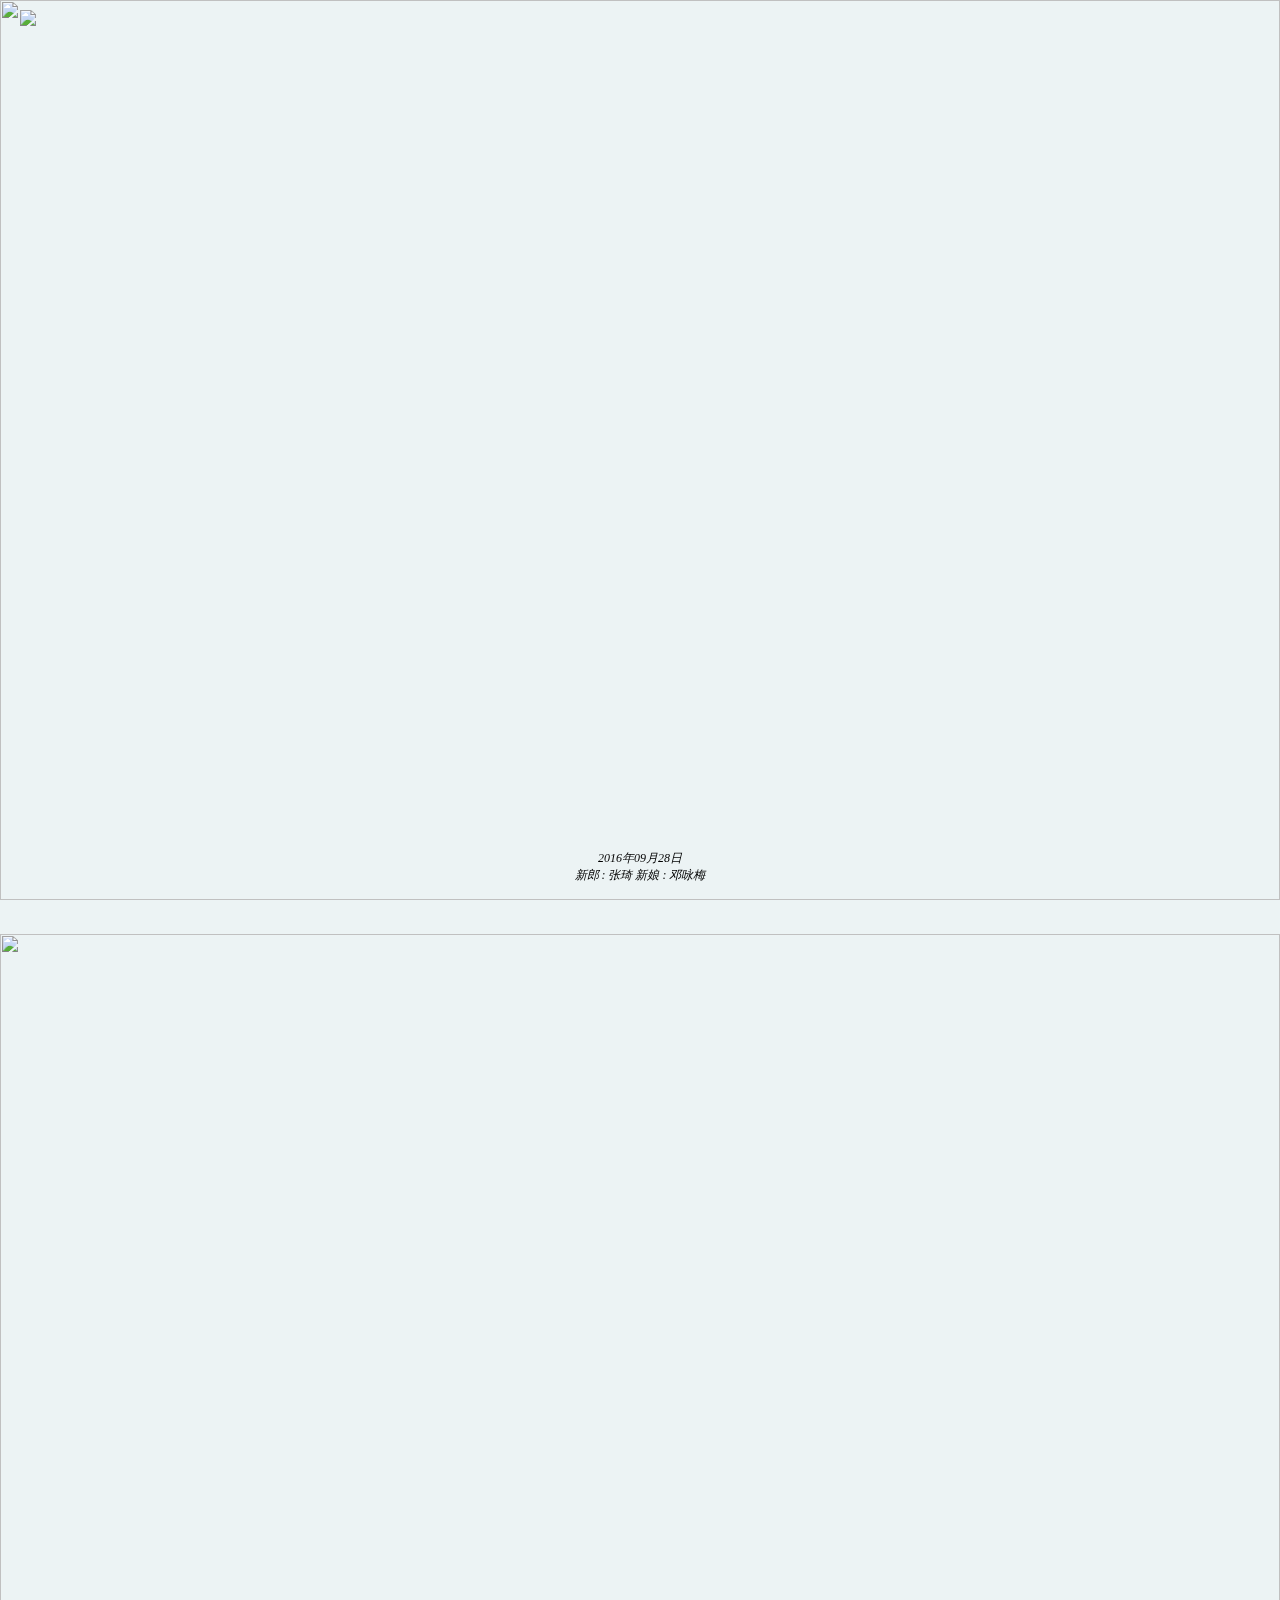
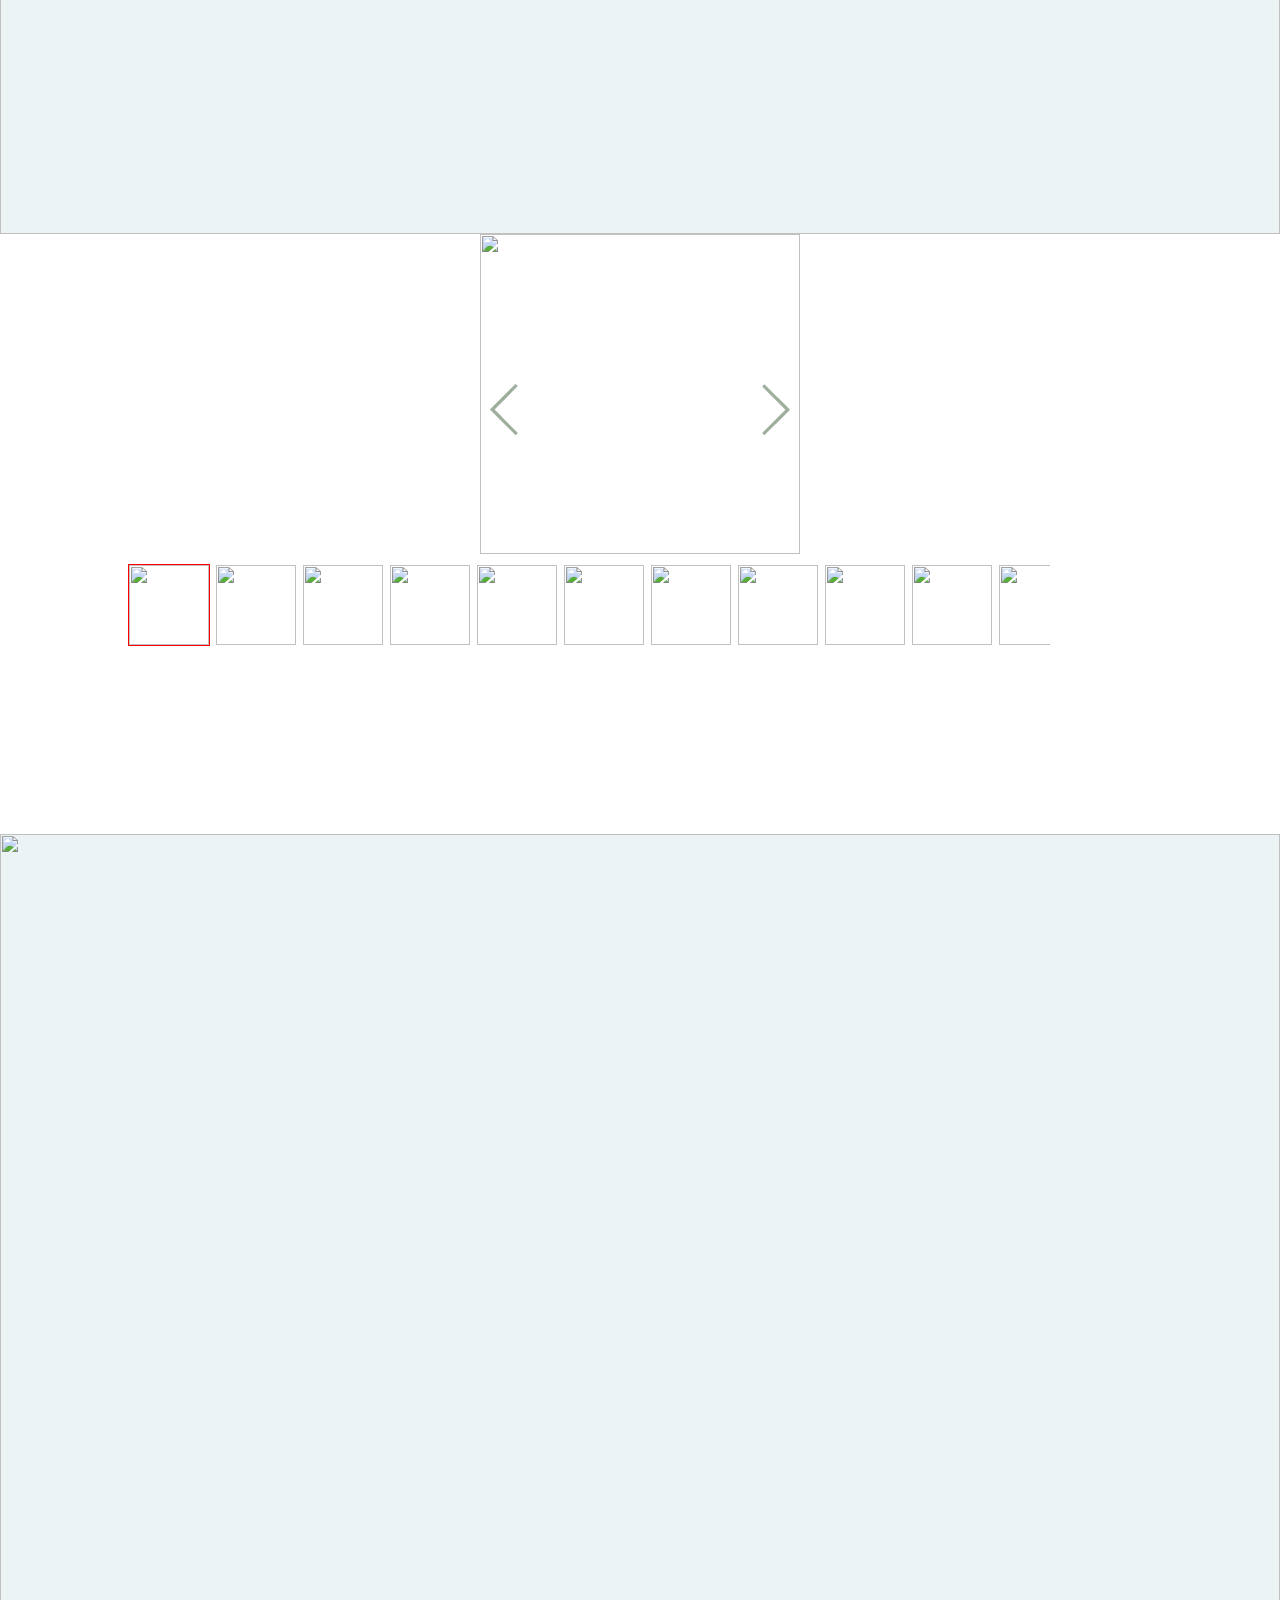
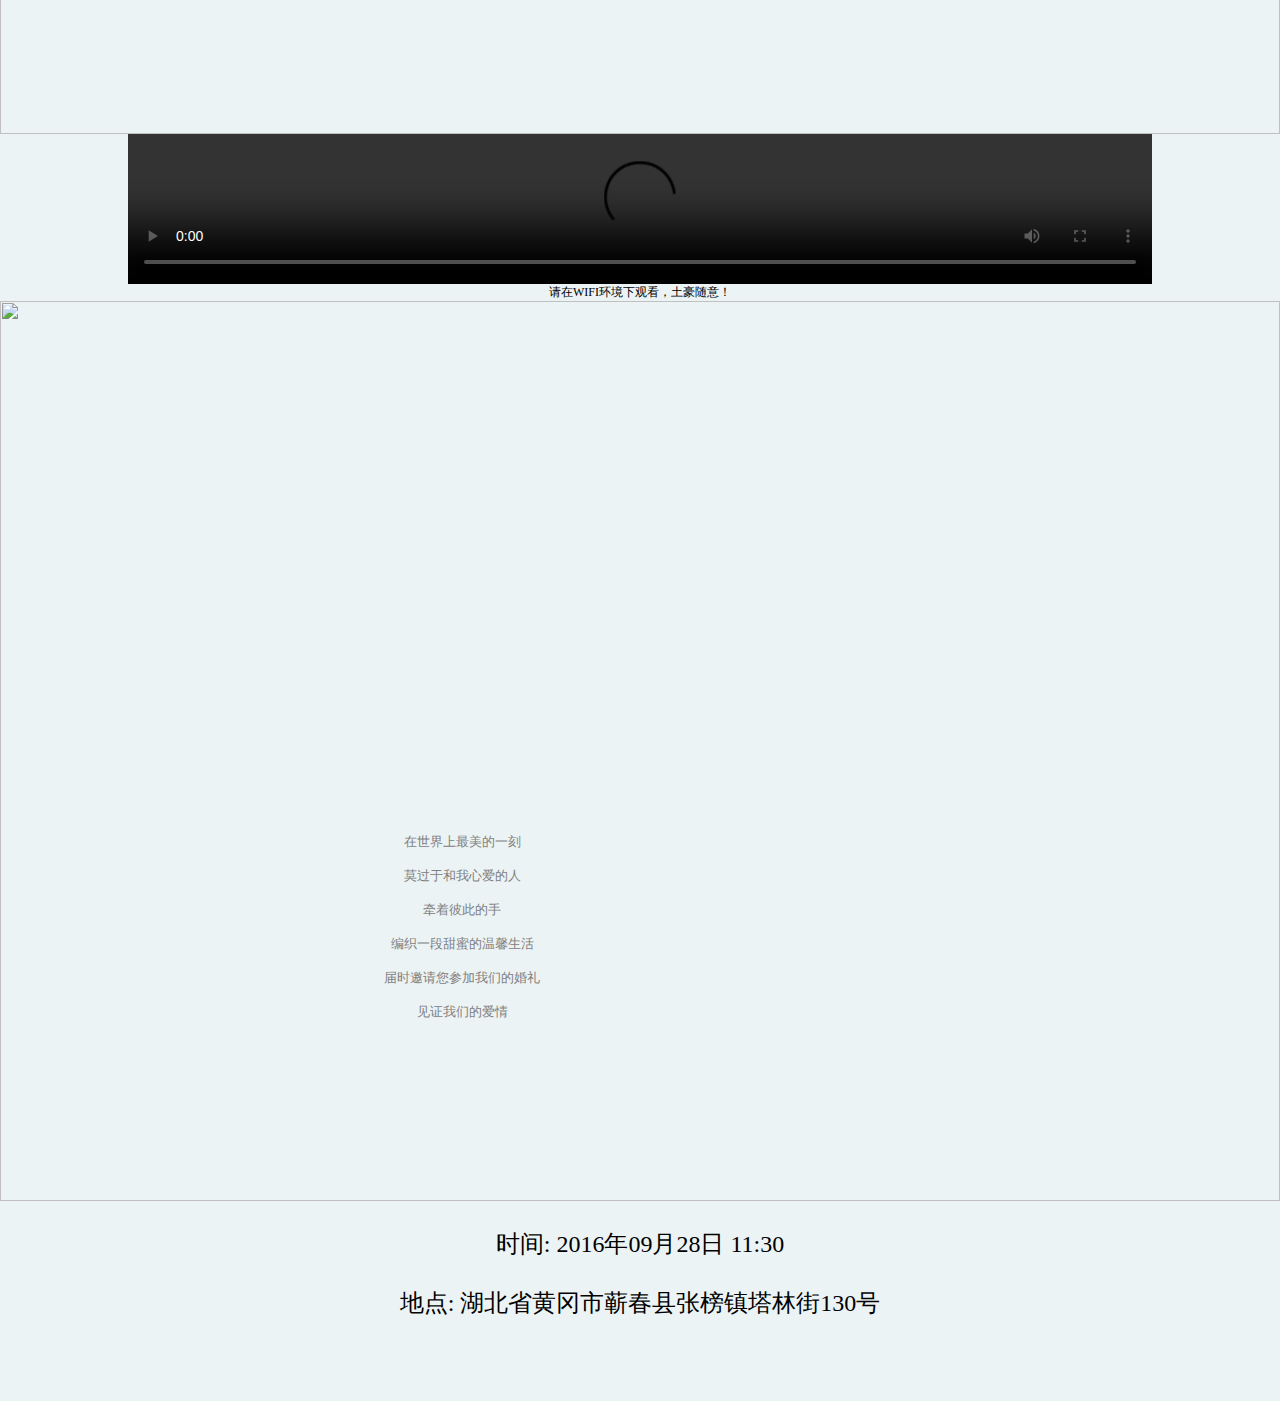
==== commit 8442061f: "update" ====
--- a/wedding.html
+++ b/wedding.html
@@ -6,11 +6,11 @@
     <link href="css/base.css" rel="stylesheet" type="text/css" />
     <script type="text/javascript" src="js/jquery-1.7.2.min.js" ></script>
     <script language="javascript">
-      var imgUrl = "http://server.fjqyx.com:8079/userPhoto/3105/46950/S003.jpg";  //注意必须是绝对路径
+      var imgUrl = "http://m.fjqyx.com/invite/templates/template4/img/cover.png";  //注意必须是绝对路径
 
        var lineLink = "https://qywed.github.io/wedding.html";   //同样，必须是绝对路径
-       var descContent = '时间: 2016-9-28 12:00\r\n地点: 湖北省黄冈市蕲春县张榜镇'; //分享给朋友或朋友圈时的文字简介
-       var shareTitle = '张琦&邓咏梅';  //分享title
+       var descContent = '时间: 2016-9-28 11:30\r\n地点: 湖北省黄冈市蕲春县张榜镇塔林街130号'; //分享给朋友或朋友圈时的文字简介
+       var shareTitle = '微喜贴-张琦&邓咏梅';  //分享title
        var appid = ''; //apiID，可留空
        
        function shareFriend() {
@@ -183,12 +183,13 @@
         </font>
       </div>
     </div>
-    <div background="http://m.fjqyx.com/invite/templates/template4/img/box-border.png">
-      <font size="3">
-        <p>时间: 2016年09月28日</p><br />
-        <p>地点: 湖北省黄冈市蕲春县张榜镇塔林街130号</p>
-      </font>
-    </div>
+      <div style="background: url(http://m.fjqyx.com/invite/templates/template4/img/box-border.png);-moz-background-size:40% 100%;background-size:40% 100%;background-repeat:no-repeat;width:100%;height:200px">
+        <font size="5">
+          <br />
+          <p>时间: 2016年09月28日 11:30</p><br />
+          <p>地点: 湖北省黄冈市蕲春县张榜镇塔林街130号</p>
+        </font>
+      </div>
     <div id="float_dlg" class="floatdlg">
       <img id="fbtn" src="http://m.fjqyx.com/invite/templates/template4/img/music-button.png" onclick="fonclick();">
     </div>
@@ -199,12 +200,18 @@
       function audioAutoPlay(id){
         var audio = document.getElementById(id);
         audio.play();
+        floatDlg.classList.add('ani');
+        pstatus=true;
 
         document.addEventListener("WeixinJSBridgeReady", function () {
                 audio.play();
+                floatDlg.classList.add('ani');
+                pstatus=true;
         }, false);
         document.addEventListener('YixinJSBridgeReady', function() {
           audio.play();
+          floatDlg.classList.add('ani');
+          pstatus=true;
         }, false);
       }
       audioAutoPlay('bgmusic');
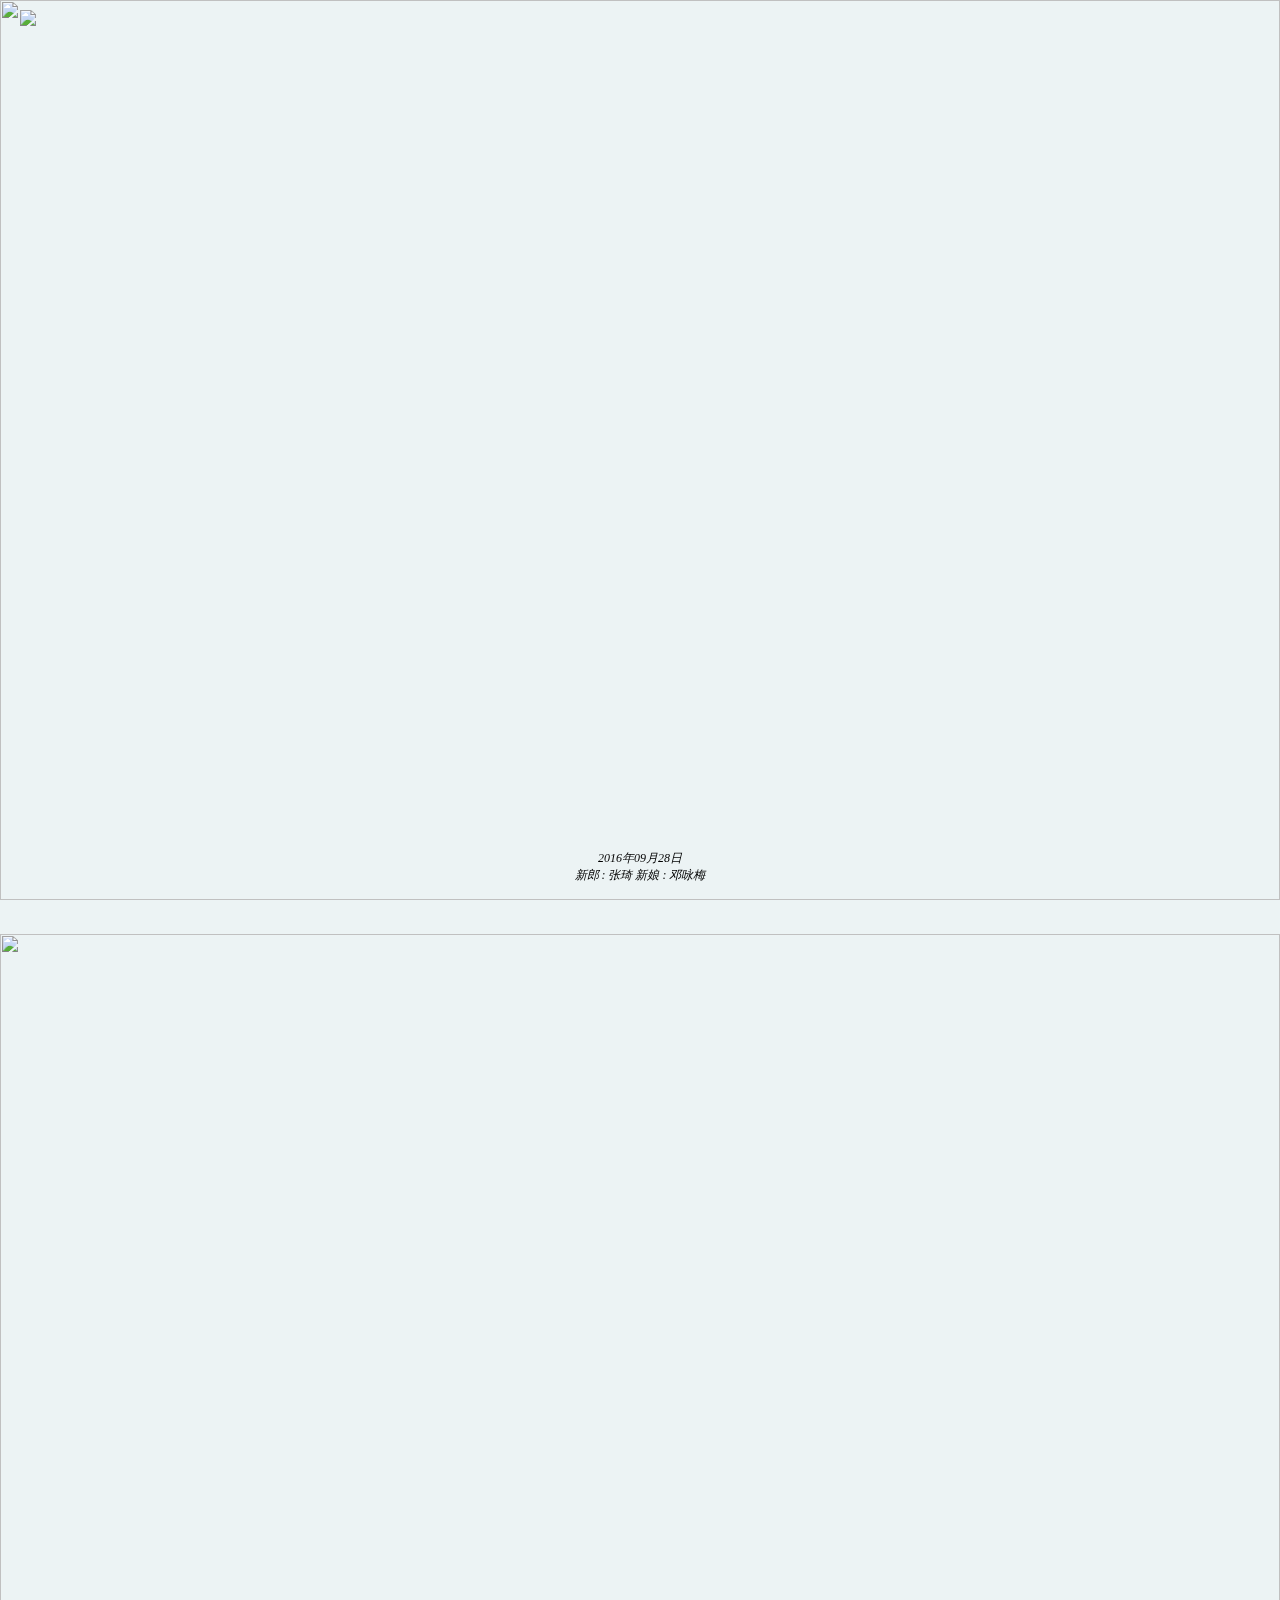
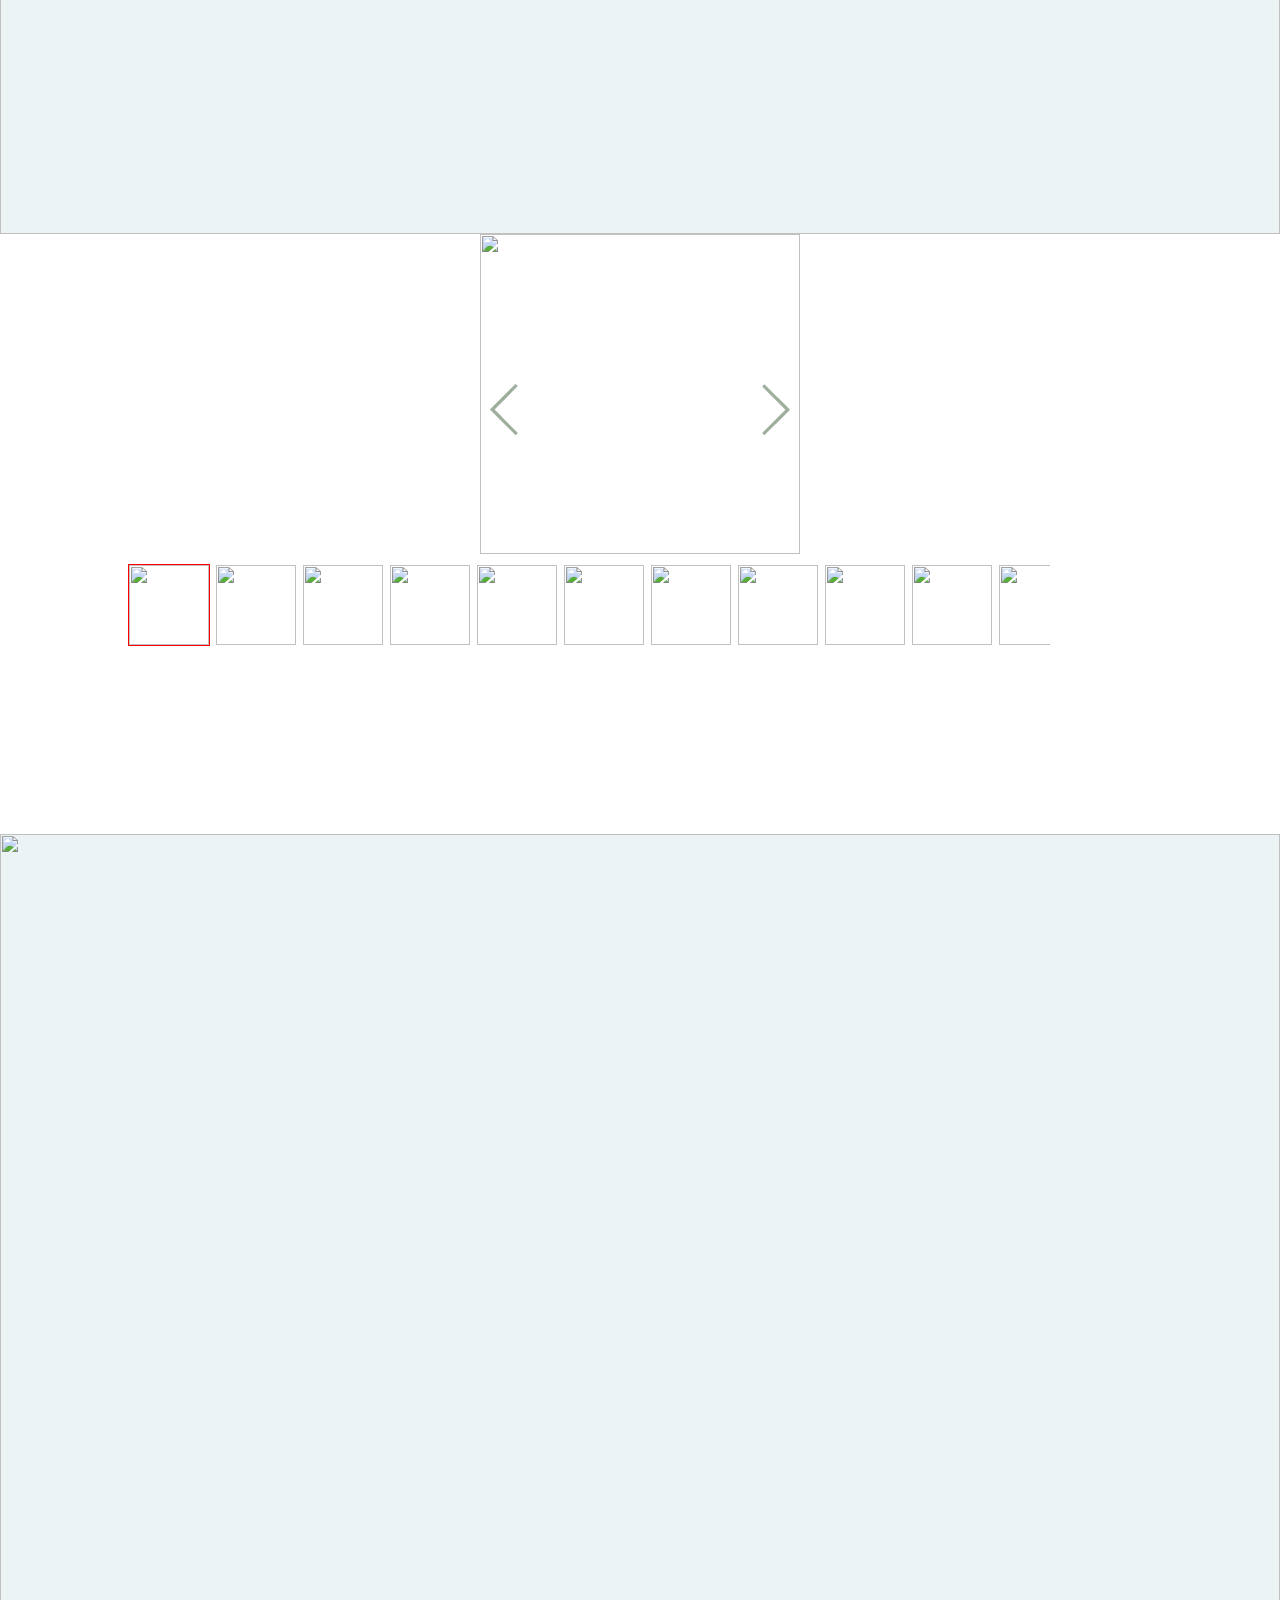
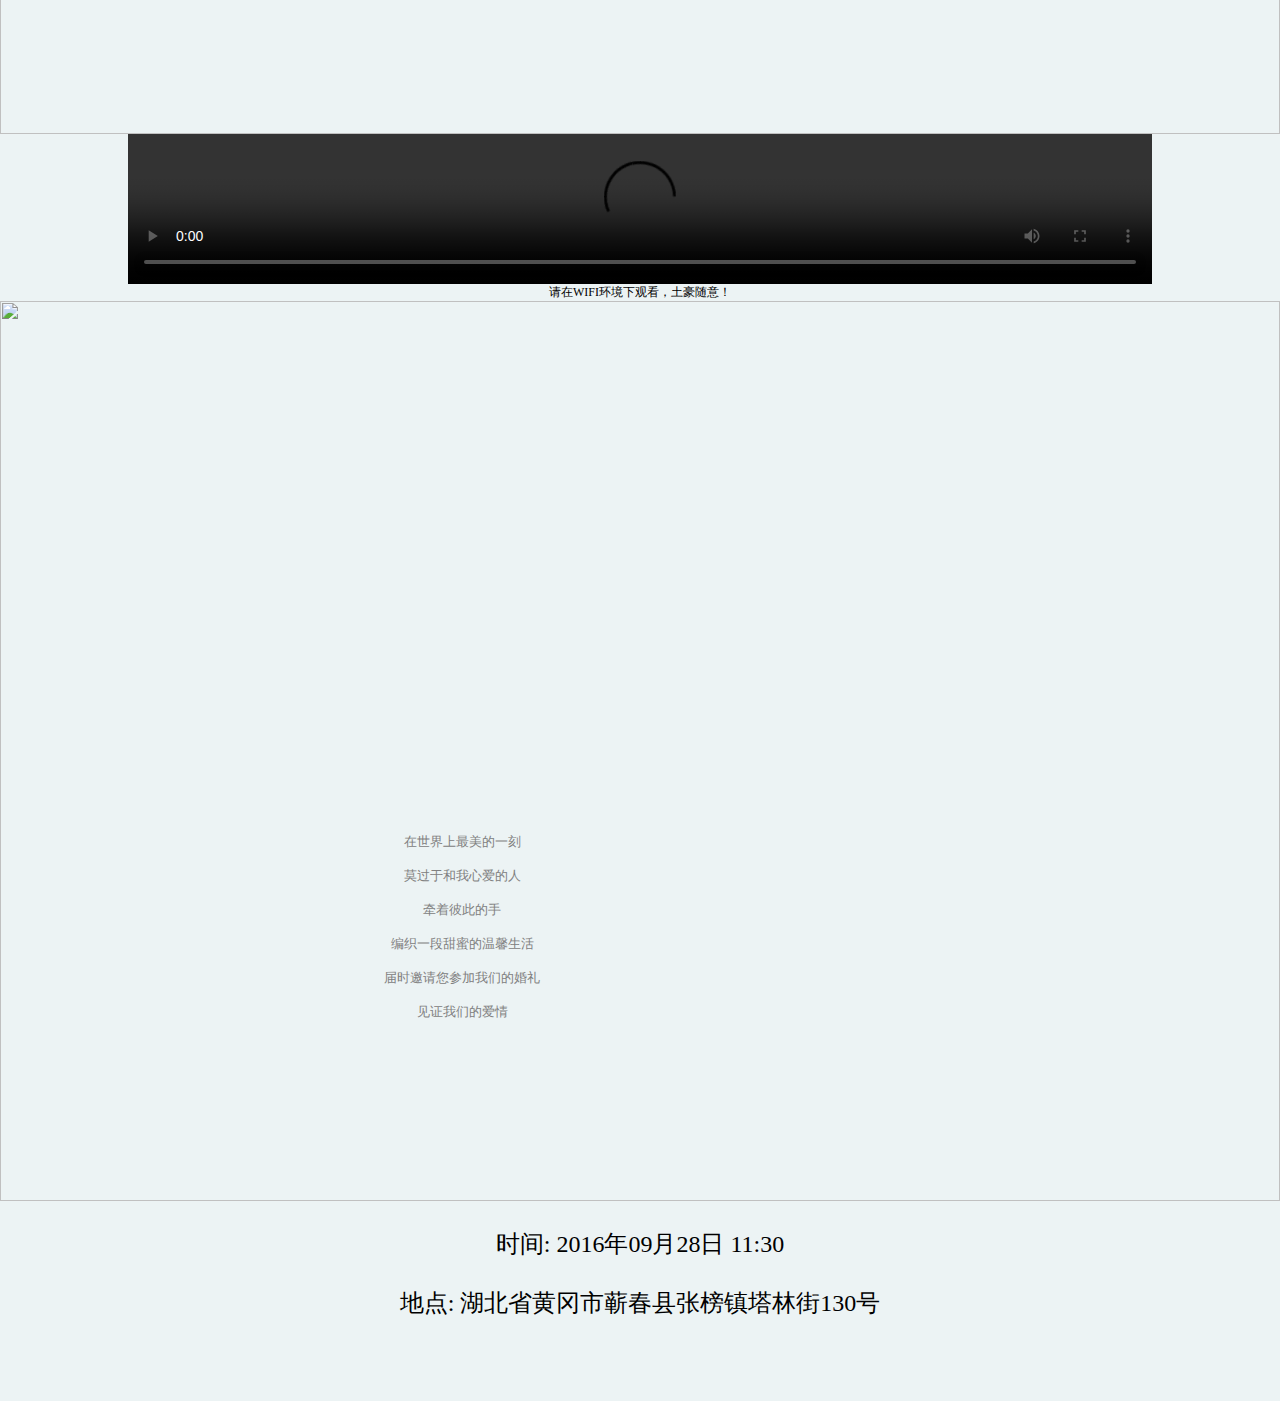
==== commit 8eae177d: "update" ====
--- a/wedding.html
+++ b/wedding.html
@@ -183,7 +183,7 @@
         </font>
       </div>
     </div>
-      <div style="background: url(http://m.fjqyx.com/invite/templates/template4/img/box-border.png);-moz-background-size:40% 100%;background-size:40% 100%;background-repeat:no-repeat;width:100%;height:200px">
+      <div style="background: url(http://m.fjqyx.com/invite/templates/template4/img/box-border.png);-moz-background-size:100% 100%;background-size:100% 100%;background-repeat:no-repeat;width:100%;height:200px">
         <font size="5">
           <br />
           <p>时间: 2016年09月28日 11:30</p><br />
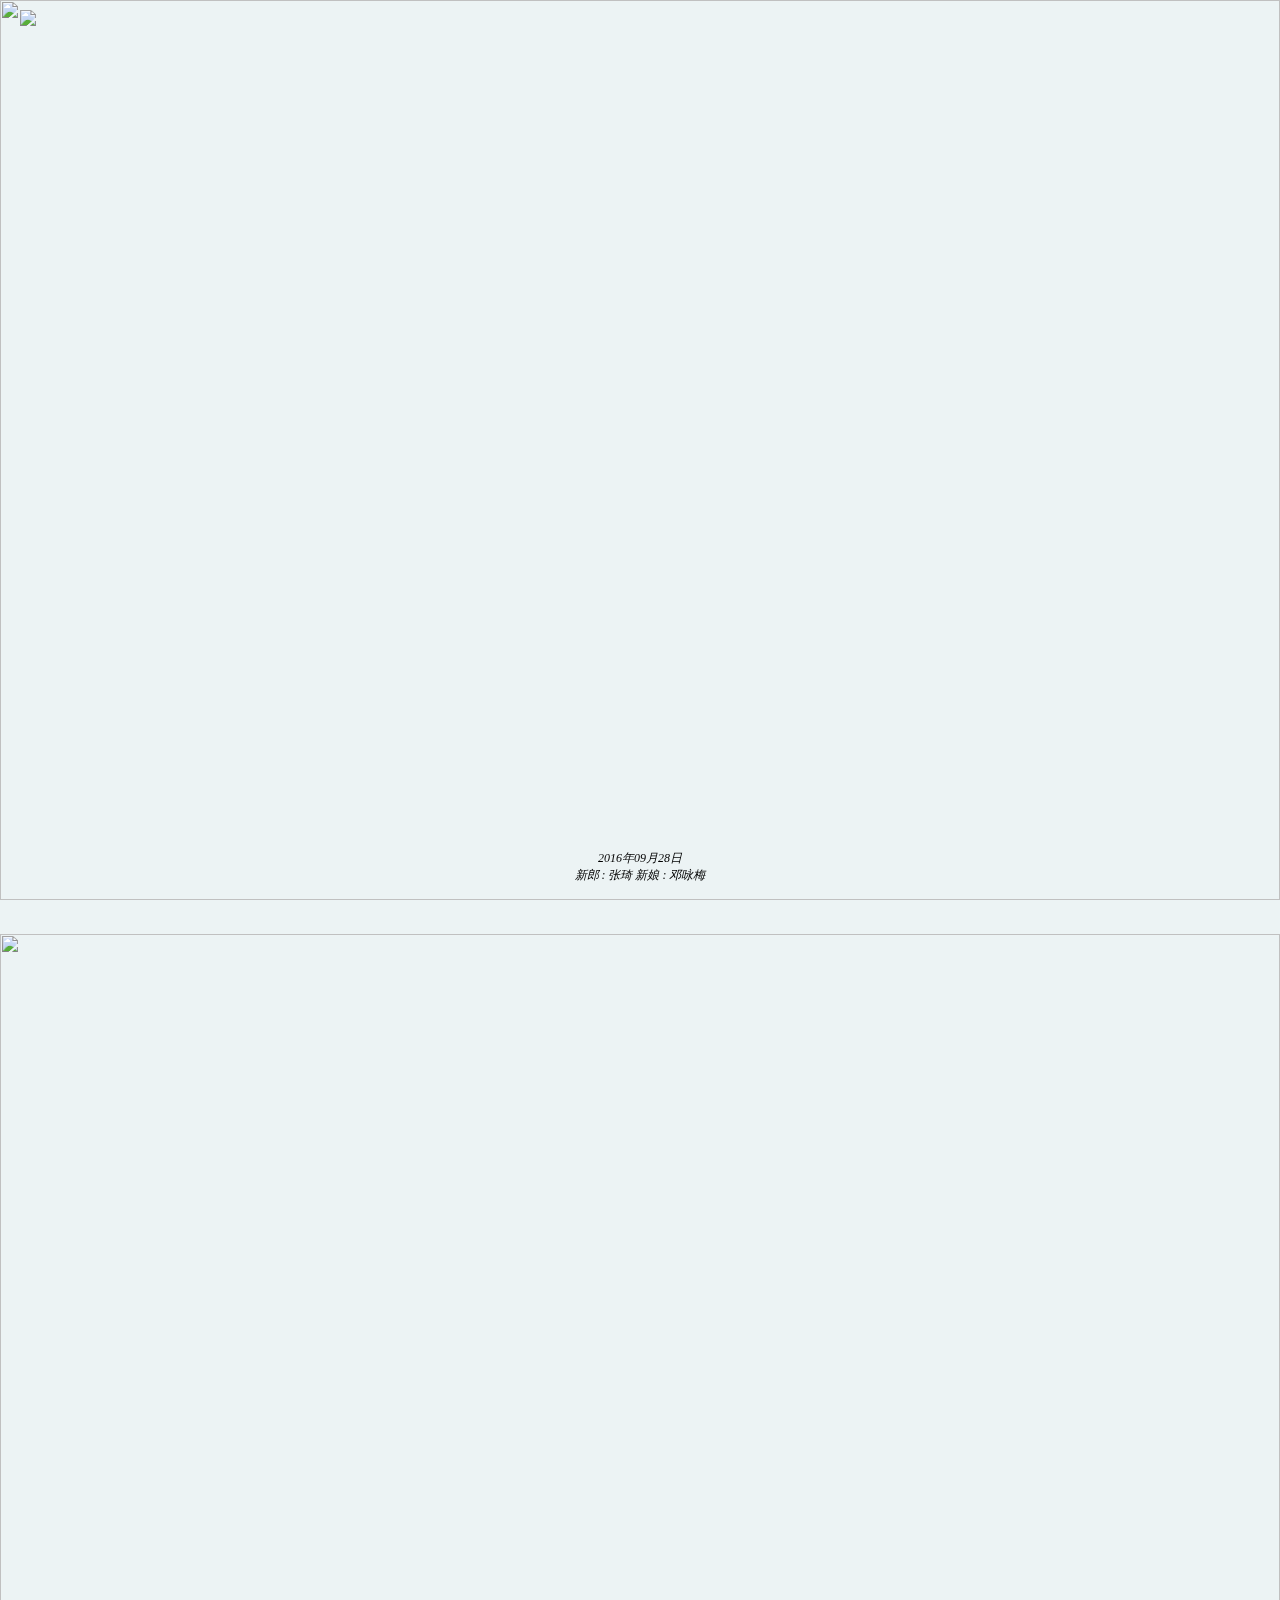
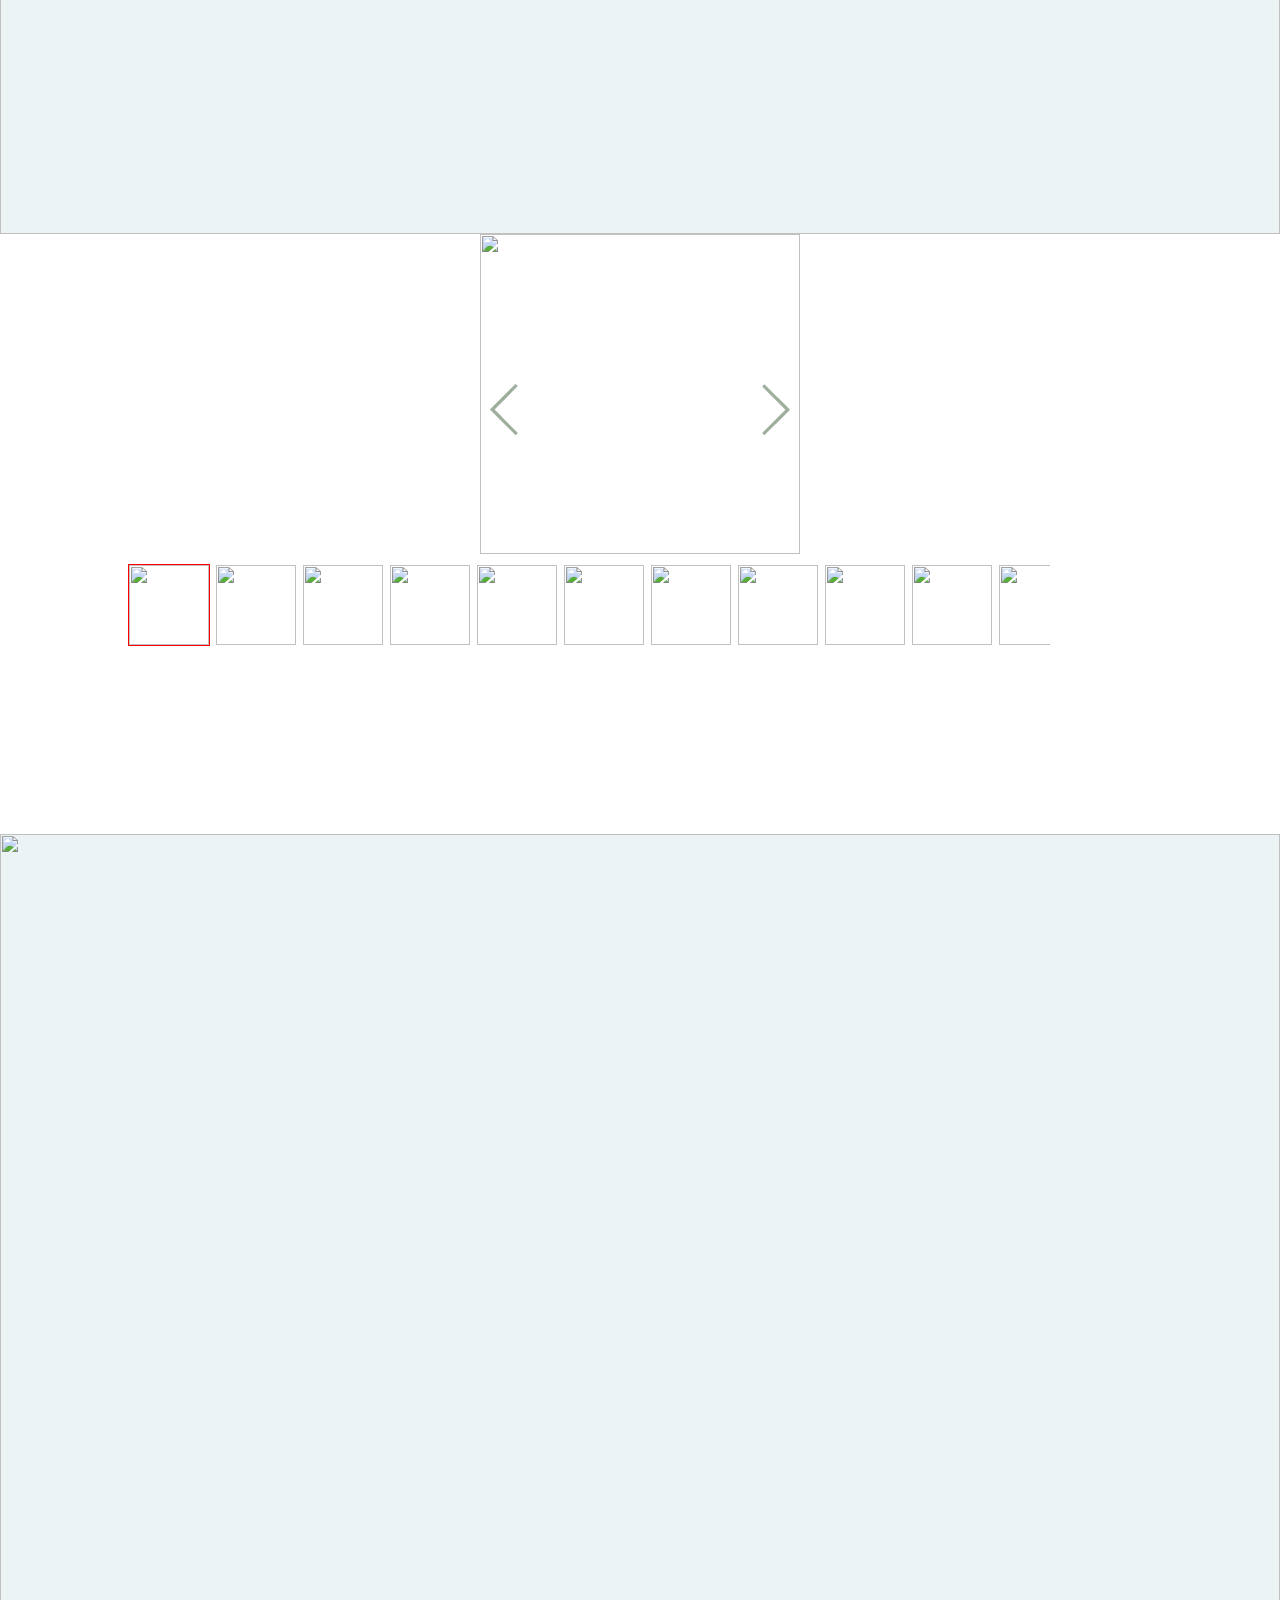
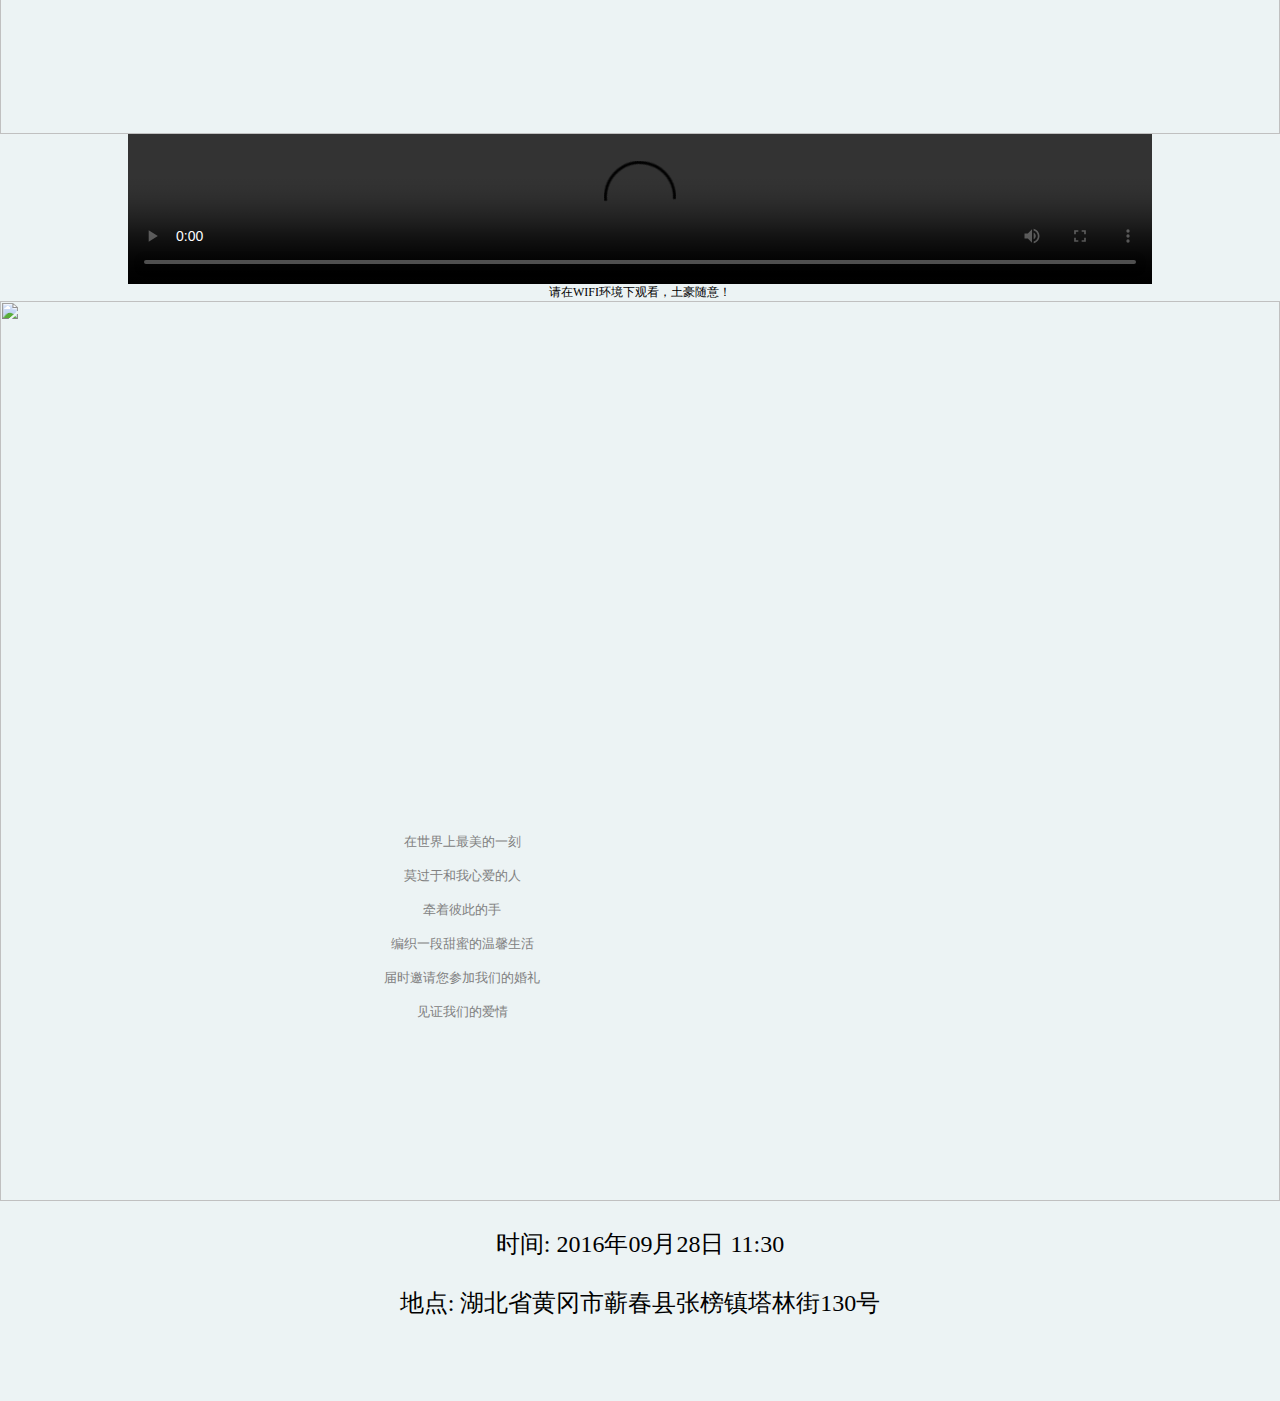
==== commit 24d2fe56: "更新标题" ====
--- a/wedding.html
+++ b/wedding.html
@@ -1,16 +1,16 @@
 ﻿<html>
   <head>
     <meta charset="UTF-8">
-    <title>微喜贴-张琦&邓咏梅</title>
+    <title>结婚喜贴-张琦&邓咏梅</title>
     <meta name="viewport" content="width=device-width, initial-scale=1">
     <link href="css/base.css" rel="stylesheet" type="text/css" />
     <script type="text/javascript" src="js/jquery-1.7.2.min.js" ></script>
     <script language="javascript">
-      var imgUrl = "http://m.fjqyx.com/invite/templates/template4/img/cover.png";  //注意必须是绝对路径
+      var imgUrl = "http://server.fjqyx.com:8079/userPhoto/3105/46950/S003.jpg";  //注意必须是绝对路径
 
        var lineLink = "https://qywed.github.io/wedding.html";   //同样，必须是绝对路径
        var descContent = '时间: 2016-9-28 11:30\r\n地点: 湖北省黄冈市蕲春县张榜镇塔林街130号'; //分享给朋友或朋友圈时的文字简介
-       var shareTitle = '微喜贴-张琦&邓咏梅';  //分享title
+       var shareTitle = '结婚喜贴-张琦&邓咏梅';  //分享title
        var appid = ''; //apiID，可留空
        
        function shareFriend() {
@@ -183,7 +183,7 @@
         </font>
       </div>
     </div>
-      <div style="background: url(http://m.fjqyx.com/invite/templates/template4/img/box-border.png);-moz-background-size:100% 100%;background-size:100% 100%;background-repeat:no-repeat;width:100%;height:200px">
+      <div style="background: url(http://m.fjqyx.com/invite/templates/template4/img/box-border.png);background-size:cover;background-repeat:no-repeat;width:100%;height:200px">
         <font size="5">
           <br />
           <p>时间: 2016年09月28日 11:30</p><br />
